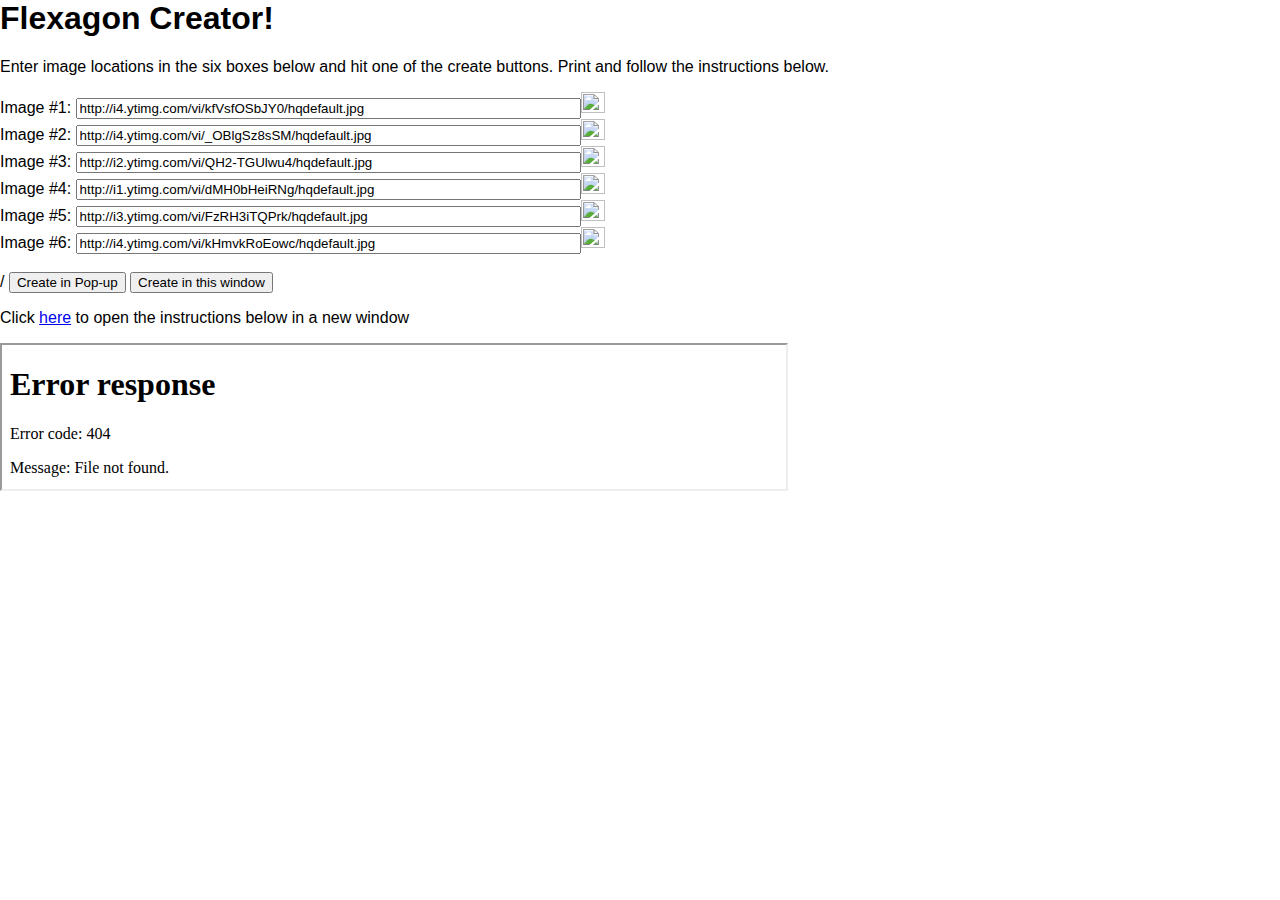
==== toys/hexaflexagon/index.html @ b6b3d9d6 "First commit of the flexagon code" ====
<html>
  <head>
    <meta http-equiv="content-type" content="text/html; charset=UTF-8" content=en>
    <link href='styles/main.css' rel='stylesheet' type='text/css'>
    <script type="text/javascript" src="scripts/script.js"></script>
    <title>Flexagon Creator!</title>
  </head>
  <body onload="myOnload()">
  <h1>Flexagon Creator!</h1>
  <p>
Enter image locations in the six boxes below and hit one of the create buttons. Print and follow the instructions below.
</p>    
<!--
      Image #1: <input type="text" name="isrc1" id="isrc1" size="60" value="images/people/1_ali.jpg"/><img id="image1"/><br/>
      Image #2: <input type="text" name="isrc2" id="isrc2" size="60" value="images/people/2_einstein.jpg"/><img id="image2"/><br/>
      Image #3: <input type="text" name="isrc3" id="isrc3" size="60" value="images/people/3_che.jpg"/><img id="image3"/><br/>
      Image #4: <input type="text" name="isrc4" id="isrc4" size="60" value="images/people/4_euclid.jpg"/><img id="image4"/><br/>
      Image #5: <input type="text" name="isrc5" id="isrc5" size="60" value="images/people/5_stevie.jpg"/><img id="image5"/><br/>
      Image #6: <input type="text" name="isrc6" id="isrc6" size="60" value="images/people/6_mlk.jpg"/><img id="image6"/><br/>
 -->     
      Image #1: <input type="text" name="isrc1" id="isrc1" size="60" value="http://i4.ytimg.com/vi/kfVsfOSbJY0/hqdefault.jpg"/><img id="image1"/><br/>
      Image #2: <input type="text" name="isrc2" id="isrc2" size="60" value="http://i4.ytimg.com/vi/_OBlgSz8sSM/hqdefault.jpg"/><img id="image2"/><br/>
      Image #3: <input type="text" name="isrc3" id="isrc3" size="60" value="http://i2.ytimg.com/vi/QH2-TGUlwu4/hqdefault.jpg"/><img id="image3"/><br/>
      Image #4: <input type="text" name="isrc4" id="isrc4" size="60" value="http://i1.ytimg.com/vi/dMH0bHeiRNg/hqdefault.jpg"/><img id="image4"/><br/>
      Image #5: <input type="text" name="isrc5" id="isrc5" size="60" value="http://i3.ytimg.com/vi/FzRH3iTQPrk/hqdefault.jpg"/><img id="image5"/><br/>
      Image #6: <input type="text" name="isrc6" id="isrc6" size="60" value="http://i4.ytimg.com/vi/kHmvkRoEowc/hqdefault.jpg"/><img id="image6"/><br/>
      <br>/
      
      <button onClick="runScript(false)">Create in Pop-up</button>
      <button onClick="runScript(true)">Create in this window</button>
      <div id="highlight">
      <img id="highlight_img" src="images/people/1_ali.jpg"/>
      <img id="highlight_overlay" src="images/template.jpg"/>
      </div>
      <p>
      Click <a href="hexaflexagon_folding_instructions.html" target="_blank">here</a> to open the instructions below in a new
      window</p>

<iframe src="hexaflexagon_folding_instructions.html" id="instructions_frame" width="800"></iframe>
<div id="layout-instructions1">
<TriangleData length="55" description="Instruction Figures Part 1 (For Standard template)">


<!-- step 1 before tot:0-->

<Triangle img="6" sec="1" rot="0" x="0" y="50" pup="1" />

<Triangle img="6" sec="4" rot="3" x="0" y="103" pup="1" />

<Triangle img="0" sec="3" rot="1" x="100" y="100" pup="0" />
<Triangle img="1" sec="6" rot="1" x="200" y="100" pup="1" />

<Triangle img="6" sec="2" rot="3" x="400" y="100" pup="1" />

<Triangle img="2" sec="3" rot="1" x="200" y="200" pup="0" />
<Triangle img="0" sec="2" rot="3" x="300" y="200" pup="1" />

<Triangle img="1" sec="3" rot="1" x="300" y="300" pup="0" />
<Triangle img="2" sec="2" rot="3" x="400" y="300" pup="1" />

<!-- bad dots idea
<Triangle img="6" sec="2" rot="4" x="420" y="400" pup="0" />
<Triangle img="6" sec="2" rot="4" x="440" y="400" pup="0" />
<Triangle img="6" sec="2" rot="4" x="460" y="400" pup="0" />
<Triangle img="6" sec="2" rot="4" x="480" y="400" pup="0" />
-->

<!-- step 1 after :9 -->

<Triangle img="6" sec="6" rot="5" x="600" y="200" pup="1" />

<Triangle img="2" sec="3" rot="1" x="710" y="200" pup="0" />
<Triangle img="0" sec="2" rot="3" x="810" y="200" pup="1" />
<Triangle img="1" sec="3" rot="1" x="810" y="300" pup="0" />
<Triangle img="2" sec="2" rot="3" x="910" y="300" pup="1" />

<!-- step 2 : 14-->

<Triangle img="6" sec="1" rot="0" x="0" y="450" pup="1" />
<Triangle img="6" sec="1" rot="0" x="25" y="450" pup="1" />

<Triangle img="6" sec="4" rot="3" x="000" y="503" pup="1" />
<Triangle img="6" sec="2" rot="3" x="400" y="500" pup="1" />


<Triangle img="6" sec="6" rot="5" x="000" y="500" pup="1" />

<Triangle img="2" sec="3" rot="1" x="110" y="500" pup="0" />
<Triangle img="0" sec="2" rot="3" x="210" y="500" pup="1" />
<Triangle img="1" sec="3" rot="1" x="210" y="600" pup="0" />
<Triangle img="2" sec="2" rot="3" x="310" y="600" pup="1" />
<Triangle img="0" sec="1" rot="3" x="310" y="700" pup="0" />
<Triangle img="1" sec="2" rot="3" x="410" y="700" pup="1" />

<!-- step 2 after : 25-->

<Triangle img="6" sec="4" rot="3" x="710" y="603" pup="1" />
<Triangle img="6" sec="2" rot="3" x="1110" y="600" pup="1" />

<Triangle img="0" sec="3" rot="1" x="600" y="600" pup="0" />
<Triangle img="1" sec="6" rot="1" x="700" y="600" pup="1" />

<Triangle img="1" sec="3" rot="1" x="810" y="600" pup="0" />
<Triangle img="2" sec="2" rot="3" x="910" y="600" pup="1" />
<Triangle img="0" sec="1" rot="3" x="910" y="700" pup="0" />
<Triangle img="1" sec="2" rot="3" x="1010" y="700" pup="1" />

<!-- step 3 : 31-->

<Triangle img="6" sec="1" rot="0" x="0" y="800" pup="1" />
<Triangle img="6" sec="1" rot="0" x="25" y="800" pup="1" />
<Triangle img="6" sec="1" rot="0" x="50" y="800" pup="1" />

<Triangle img="6" sec="6" rot="5" x="100" y="850" pup="1" />

<Triangle img="6" sec="4" rot="3" x="320" y="853" pup="1" />
<Triangle img="6" sec="2" rot="3" x="720" y="850" pup="1" />

<Triangle img="2" sec="3" rot="1" x="210" y="850" pup="0" />
<Triangle img="0" sec="2" rot="3" x="310" y="850" pup="1" />
<Triangle img="0" sec="1" rot="3" x="420" y="850" pup="0" />
<Triangle img="1" sec="2" rot="3" x="520" y="850" pup="1" />

<Triangle img="2" sec="1" rot="3" x="520" y="950" pup="0" />
<Triangle img="0" sec="4" rot="5" x="620" y="950" pup="1" />

<!-- step3 img2: 41 -->

<Triangle img="6" sec="4" rot="3" x="420" y="1103" pup="1" />
<Triangle img="6" sec="2" rot="3" x="820" y="1100" pup="1" />

<Triangle img="0" sec="3" rot="1" x="100" y="1100" pup="0" />
<Triangle img="1" sec="6" rot="1" x="200" y="1100" pup="1" />

<Triangle img="1" sec="3" rot="1" x="310" y="1100" pup="0" />
<Triangle img="2" sec="2" rot="3" x="410" y="1100" pup="1" />

<Triangle img="2" sec="1" rot="3" x="520" y="1100" pup="0" />
<Triangle img="0" sec="4" rot="5" x="620" y="1100" pup="1" />

<Triangle img="1" sec="1" rot="3" x="620" y="1200" pup="0" />
<Triangle img="2" sec="4" rot="5" x="720" y="1200" pup="1" />

<!-- end 49 -->


</TriangleData></div>

<div id="layout-allfaces">
<!-- Copyright 2002, Peter Bradshaw -->
<TriangleData length="108" description="All Possible Views (Standard)">

<Triangle img="0" sec="1" rot="0" x="0" y="0" pup="1" />
<Triangle img="0" sec="2" rot="0" x="110" y="0" pup="0" />
<Triangle img="0" sec="3" rot="0" x="220" y="0" pup="1" />
<Triangle img="0" sec="4" rot="0" x="0" y="105" pup="0" />
<Triangle img="0" sec="5" rot="0" x="110" y="105" pup="1" />
<Triangle img="0" sec="6" rot="0" x="220" y="105" pup="0" />

<Triangle img="1" sec="1" rot="0" x="430" y="0" pup="1" />
<Triangle img="1" sec="2" rot="0" x="540" y="0" pup="0" />
<Triangle img="1" sec="3" rot="0" x="650" y="0" pup="1" />
<Triangle img="1" sec="4" rot="0" x="430" y="105" pup="0" />
<Triangle img="1" sec="5" rot="0" x="540" y="105" pup="1" />
<Triangle img="1" sec="6" rot="0" x="650" y="105" pup="0" />

<Triangle img="2" sec="1" rot="0" x="860" y="0" pup="1" />
<Triangle img="2" sec="2" rot="0" x="970" y="0" pup="0" />
<Triangle img="2" sec="3" rot="0" x="1080" y="0" pup="1" />
<Triangle img="2" sec="4" rot="0" x="860" y="105" pup="0" />
<Triangle img="2" sec="5" rot="0" x="970" y="105" pup="1" />
<Triangle img="2" sec="6" rot="0" x="1080" y="105" pup="0" />


<Triangle img="3" sec="1" rot="0" x="0" y="220" pup="1" />
<Triangle img="3" sec="2" rot="0" x="110" y="220" pup="0" />
<Triangle img="3" sec="3" rot="0" x="220" y="220" pup="1" />
<Triangle img="3" sec="4" rot="0" x="0" y="325" pup="0" />
<Triangle img="3" sec="5" rot="0" x="110" y="325" pup="1" />
<Triangle img="3" sec="6" rot="0" x="220" y="325" pup="0" />

<Triangle img="4" sec="1" rot="0" x="430" y="220" pup="1" />
<Triangle img="4" sec="2" rot="0" x="540" y="220" pup="0" />
<Triangle img="4" sec="3" rot="0" x="650" y="220" pup="1" />
<Triangle img="4" sec="4" rot="0" x="430" y="325" pup="0" />
<Triangle img="4" sec="5" rot="0" x="540" y="325" pup="1" />
<Triangle img="4" sec="6" rot="0" x="650" y="325" pup="0" />

<Triangle img="5" sec="1" rot="0" x="860" y="220" pup="1" />
<Triangle img="5" sec="2" rot="0" x="970" y="220" pup="0" />
<Triangle img="5" sec="3" rot="0" x="1080" y="220" pup="1" />
<Triangle img="5" sec="4" rot="0" x="860" y="325" pup="0" />
<Triangle img="5" sec="5" rot="0" x="970" y="325" pup="1" />
<Triangle img="5" sec="6" rot="0" x="1080" y="325" pup="0" />


<Triangle img="0" sec="1" rot="2" x="0" y="440" pup="1" />
<Triangle img="0" sec="4" rot="0" x="110" y="440" pup="0" />
<Triangle img="0" sec="5" rot="0" x="220" y="440" pup="1" />
<Triangle img="0" sec="2" rot="2" x="0" y="545" pup="0" />
<Triangle img="0" sec="3" rot="4" x="110" y="545" pup="1" />
<Triangle img="0" sec="6" rot="4" x="220" y="545" pup="0" />

<Triangle img="0" sec="1" rot="4" x="430" y="440" pup="1" />
<Triangle img="0" sec="4" rot="4" x="540" y="440" pup="0" />
<Triangle img="0" sec="5" rot="2" x="650" y="440" pup="1" />
<Triangle img="0" sec="2" rot="0" x="430" y="545" pup="0" />
<Triangle img="0" sec="3" rot="0" x="540" y="545" pup="1" />
<Triangle img="0" sec="6" rot="2" x="650" y="545" pup="0" />

<Triangle img="0" sec="1" rot="4" x="860" y="440" pup="1" />
<Triangle img="0" sec="2" rot="2" x="970" y="440" pup="0" />
<Triangle img="0" sec="3" rot="4" x="1080" y="440" pup="1" />
<Triangle img="0" sec="4" rot="2" x="860" y="545" pup="0" />
<Triangle img="0" sec="5" rot="4" x="970" y="545" pup="1" />
<Triangle img="0" sec="6" rot="2" x="1080" y="545" pup="0" />

<!--660 765-->

<Triangle img="1" sec="1" rot="2" x="0" y="660" pup="1" />
<Triangle img="1" sec="4" rot="0" x="110" y="660" pup="0" />
<Triangle img="1" sec="5" rot="0" x="220" y="660" pup="1" />
<Triangle img="1" sec="2" rot="2" x="0" y="765" pup="0" />
<Triangle img="1" sec="3" rot="4" x="110" y="765" pup="1" />
<Triangle img="1" sec="6" rot="4" x="220" y="765" pup="0" />

<Triangle img="1" sec="1" rot="4" x="430" y="660" pup="1" />
<Triangle img="1" sec="4" rot="4" x="540" y="660" pup="0" />
<Triangle img="1" sec="5" rot="2" x="650" y="660" pup="1" />
<Triangle img="1" sec="2" rot="0" x="430" y="765" pup="0" />
<Triangle img="1" sec="3" rot="0" x="540" y="765" pup="1" />
<Triangle img="1" sec="6" rot="2" x="650" y="765" pup="0" />

<Triangle img="1" sec="1" rot="4" x="860" y="660" pup="1" />
<Triangle img="1" sec="2" rot="2" x="970" y="660" pup="0" />
<Triangle img="1" sec="3" rot="4" x="1080" y="660" pup="1" />
<Triangle img="1" sec="4" rot="2" x="860" y="765" pup="0" />
<Triangle img="1" sec="5" rot="4" x="970" y="765" pup="1" />
<Triangle img="1" sec="6" rot="2" x="1080" y="765" pup="0" />

<!--880 985-->

<Triangle img="2" sec="1" rot="2" x="0" y="880" pup="1" />
<Triangle img="2" sec="4" rot="0" x="110" y="880" pup="0" />
<Triangle img="2" sec="5" rot="0" x="220" y="880" pup="1" />
<Triangle img="2" sec="2" rot="2" x="0" y="985" pup="0" />
<Triangle img="2" sec="3" rot="4" x="110" y="985" pup="1" />
<Triangle img="2" sec="6" rot="4" x="220" y="985" pup="0" />

<Triangle img="2" sec="1" rot="4" x="430" y="880" pup="1" />
<Triangle img="2" sec="4" rot="4" x="540" y="880" pup="0" />
<Triangle img="2" sec="5" rot="2" x="650" y="880" pup="1" />
<Triangle img="2" sec="2" rot="0" x="430" y="985" pup="0" />
<Triangle img="2" sec="3" rot="0" x="540" y="985" pup="1" />
<Triangle img="2" sec="6" rot="2" x="650" y="985" pup="0" />

<Triangle img="2" sec="1" rot="4" x="860" y="880" pup="1" />
<Triangle img="2" sec="2" rot="2" x="970" y="880" pup="0" />
<Triangle img="2" sec="3" rot="4" x="1080" y="880" pup="1" />
<Triangle img="2" sec="4" rot="2" x="860" y="985" pup="0" />
<Triangle img="2" sec="5" rot="4" x="970" y="985" pup="1" />
<Triangle img="2" sec="6" rot="2" x="1080" y="985" pup="0" />

<!--1100 1205-->

<Triangle img="3" sec="1" rot="4" x="0" y="1100" pup="1" />
<Triangle img="3" sec="4" rot="4" x="110" y="1100" pup="0" />
<Triangle img="3" sec="5" rot="2" x="220" y="1100" pup="1" />
<Triangle img="3" sec="2" rot="0" x="0" y="1205" pup="0" />
<Triangle img="3" sec="3" rot="0" x="110" y="1205" pup="1" />
<Triangle img="3" sec="6" rot="2" x="220" y="1205" pup="0" />

<Triangle img="4" sec="1" rot="4" x="430" y="1100" pup="1" />
<Triangle img="4" sec="4" rot="4" x="540" y="1100" pup="0" />
<Triangle img="4" sec="5" rot="2" x="650" y="1100" pup="1" />
<Triangle img="4" sec="2" rot="0" x="430" y="1205" pup="0" />
<Triangle img="4" sec="3" rot="0" x="540" y="1205" pup="1" />
<Triangle img="4" sec="6" rot="2" x="650" y="1205" pup="0" />

<Triangle img="5" sec="1" rot="4" x="860" y="1100" pup="1" />
<Triangle img="5" sec="4" rot="4" x="970" y="1100" pup="0" />
<Triangle img="5" sec="5" rot="2" x="1080" y="1100" pup="1" />
<Triangle img="5" sec="2" rot="0" x="860" y="1205" pup="0" />
<Triangle img="5" sec="3" rot="0" x="970" y="1205" pup="1" />
<Triangle img="5" sec="6" rot="2" x="1080" y="1205" pup="0" />


</TriangleData></div>

<div id="layout-test">
<TriangleData length="108" description="Layout Test">
<Triangle img="6" sec="1" rot="0" x="0" y="0" pup="1" />
<Triangle img="6" sec="3" rot="0" x="200" y="0" pup="1" />
<Triangle img="6" sec="5" rot="0" x="400" y="0" pup="1" />
<Triangle img="6" sec="1" rot="2" x="600" y="0" pup="1" />
<Triangle img="6" sec="3" rot="2" x="800" y="0" pup="1" />
<Triangle img="6" sec="5" rot="2" x="1000" y="0" pup="1" />
<Triangle img="6" sec="1" rot="4" x="1200" y="0" pup="1" />
<Triangle img="6" sec="3" rot="4" x="1400" y="0" pup="1" />
<Triangle img="6" sec="5" rot="4" x="1600" y="0" pup="1" />

<Triangle img="6" sec="2" rot="0" x="0" y="100" pup="0" />
<Triangle img="6" sec="4" rot="0" x="200" y="100" pup="0" />
<Triangle img="6" sec="6" rot="0" x="400" y="100" pup="0" />
<Triangle img="6" sec="2" rot="2" x="600" y="100" pup="0" />
<Triangle img="6" sec="4" rot="2" x="800" y="100" pup="0" />
<Triangle img="6" sec="6" rot="2" x="1000" y="100" pup="0" />
<Triangle img="6" sec="2" rot="4" x="1200" y="100" pup="0" />
<Triangle img="6" sec="4" rot="4" x="1400" y="100" pup="0" />
<Triangle img="6" sec="6" rot="4" x="1600" y="100" pup="0" />

<Triangle img="6" sec="2" rot="3" x="0" y="200" pup="1" />
<Triangle img="6" sec="4" rot="3" x="200" y="200" pup="1" />
<Triangle img="6" sec="6" rot="3" x="400" y="200" pup="1" />
<Triangle img="6" sec="2" rot="1" x="600" y="200" pup="1" />
<Triangle img="6" sec="4" rot="1" x="800" y="200" pup="1" />
<Triangle img="6" sec="6" rot="1" x="1000" y="200" pup="1" />
<Triangle img="6" sec="2" rot="5" x="1200" y="200" pup="1" />
<Triangle img="6" sec="4" rot="5" x="1400" y="200" pup="1" />
<Triangle img="6" sec="6" rot="5" x="1600" y="200" pup="1" />

<Triangle img="6" sec="1" rot="3" x="0" y="300" pup="0" />
<Triangle img="6" sec="3" rot="3" x="200" y="300" pup="0" />
<Triangle img="6" sec="5" rot="3" x="400" y="300" pup="0" />
<Triangle img="6" sec="1" rot="1" x="600" y="300" pup="0" />
<Triangle img="6" sec="3" rot="1" x="800" y="300" pup="0" />
<Triangle img="6" sec="5" rot="1" x="1000" y="300" pup="0" />
<Triangle img="6" sec="1" rot="5" x="1200" y="300" pup="0" />
<Triangle img="6" sec="3" rot="5" x="1400" y="300" pup="0" />
<Triangle img="6" sec="5" rot="5" x="1600" y="300" pup="0" />



<!-- Copyright 2002, Peter Bradshaw

<Triangle img="6" sec="1" rot="0" x="0" y="0" pup="1" />
<Triangle img="6" sec="2" rot="0" x="110" y="0" pup="0" />
<Triangle img="6" sec="3" rot="0" x="220" y="0" pup="1" />
<Triangle img="6" sec="4" rot="0" x="0" y="105" pup="0" />
<Triangle img="6" sec="5" rot="0" x="110" y="105" pup="1" />
<Triangle img="6" sec="6" rot="0" x="220" y="105" pup="0" />

<Triangle img="6" sec="1" rot="2" x="500" y="0" pup="1" />
<Triangle img="6" sec="2" rot="2" x="610" y="0" pup="0" />
<Triangle img="6" sec="3" rot="2" x="720" y="0" pup="1" />
<Triangle img="6" sec="4" rot="2" x="500" y="105" pup="0" />
<Triangle img="6" sec="5" rot="2" x="610" y="105" pup="1" />
<Triangle img="6" sec="6" rot="2" x="720" y="105" pup="0" />
 -->

</TriangleData>
</div>


<div id="single-sheet">
<!-- Copyright 2002, Peter Bradshaw -->
<TriangleData length="38" description="Standard Hexaflexagon" default_angle="-60">
<Triangle img="0" sec="3" rot="0" x="0" y="0" pup="1" />
<Triangle img="1" sec="6" rot="0" x="100" y="0" pup="0" />
<Triangle img="2" sec="3" rot="0" x="200" y="0" pup="1" />
<Triangle img="0" sec="2" rot="2" x="300" y="0" pup="0" />
<Triangle img="1" sec="3" rot="0" x="400" y="0" pup="1" />
<Triangle img="2" sec="2" rot="2" x="500" y="0" pup="0" />
<Triangle img="0" sec="1" rot="2" x="600" y="0" pup="1" />
<Triangle img="1" sec="2" rot="2" x="700" y="0" pup="0" />
<Triangle img="2" sec="1" rot="2" x="800" y="0" pup="1" />
<Triangle img="0" sec="4" rot="4" x="900" y="0" pup="0" />
<Triangle img="1" sec="1" rot="2" x="1000" y="0" pup="1" />
<Triangle img="2" sec="4" rot="4" x="1100" y="0" pup="0" />
<Triangle img="0" sec="5" rot="4" x="1200" y="0" pup="1" />
<Triangle img="1" sec="4" rot="4" x="1300" y="0" pup="0" />
<Triangle img="2" sec="5" rot="4" x="1400" y="0" pup="1" />
<Triangle img="0" sec="6" rot="0" x="1500" y="0" pup="0" />
<Triangle img="1" sec="5" rot="4" x="1600" y="0" pup="1" />
<Triangle img="2" sec="6" rot="0" x="1700" y="0" pup="0" />
<Triangle img="3" sec="5" rot="0" x="100" y="100" pup="1" />
<Triangle img="3" sec="6" rot="0" x="200" y="100" pup="0" />
<Triangle img="4" sec="5" rot="0" x="300" y="100" pup="1" />
<Triangle img="4" sec="6" rot="0" x="400" y="100" pup="0" />
<Triangle img="5" sec="5" rot="0" x="500" y="100" pup="1" />
<Triangle img="5" sec="6" rot="0" x="600" y="100" pup="0" />
<Triangle img="3" sec="3" rot="2" x="700" y="100" pup="1" />
<Triangle img="3" sec="2" rot="2" x="800" y="100" pup="0" />
<Triangle img="4" sec="3" rot="2" x="900" y="100" pup="1" />
<Triangle img="4" sec="2" rot="2" x="1000" y="100" pup="0" />
<Triangle img="5" sec="3" rot="2" x="1100" y="100" pup="1" />
<Triangle img="5" sec="2" rot="2" x="1200" y="100" pup="0" />
<Triangle img="3" sec="1" rot="4" x="1300" y="100" pup="1" />
<Triangle img="3" sec="4" rot="4" x="1400" y="100" pup="0" />
<Triangle img="4" sec="1" rot="4" x="1500" y="100" pup="1" />
<Triangle img="4" sec="4" rot="4" x="1600" y="100" pup="0" />
<Triangle img="5" sec="1" rot="4" x="1700" y="100" pup="1" />
<Triangle img="5" sec="4" rot="4" x="1800" y="100" pup="0" />

<Triangle img="6" sec="5" rot="0" x="1800" y="0" pup="1" />
<Triangle img="6" sec="6" rot="0" x="0" y="100" pup="0" />

</TriangleData>
</div>
<div id="layout-instructions2">
<!-- Copyright 2002, Peter Bradshaw -->
<TriangleData length="56" description="Instruction Figures Part 2 (For Standard template)">

<!-- step 1 side 1 tot:0-->

<!--<Triangle img="6" sec="1" rot="0" x="0" y="50" pup="1" />-->

<!-- fold lines -->
<Triangle img="6" sec="4" rot="2" x="220" y="320" pup="0" />
<Triangle img="6" sec="2" rot="2" x="420" y="120" pup="0" /> 

<Triangle img="6" sec="1" rot="0" x="0" y="50" pup="1" />
<Triangle img="6" sec="3" rot="0" x="35" y="40" pup="1" />

<Triangle img="0" sec="3" rot="1" x="0" y="100" pup="0" />
<Triangle img="1" sec="6" rot="1" x="100" y="100" pup="1" />
<Triangle img="1" sec="3" rot="1" x="210" y="100" pup="0" />
<Triangle img="2" sec="2" rot="3" x="310" y="100" pup="1" />
<Triangle img="2" sec="1" rot="3" x="420" y="100" pup="0" />
<Triangle img="0" sec="4" rot="5" x="520" y="100" pup="1" />
<Triangle img="0" sec="5" rot="5" x="630" y="100" pup="0" />
<Triangle img="1" sec="4" rot="5" x="730" y="100" pup="1" />
<Triangle img="1" sec="5" rot="5" x="840" y="100" pup="0" />
<Triangle img="2" sec="6" rot="1" x="940" y="100" pup="1" />

<!-- step 1 side 2 tot: 11 -->

<Triangle img="6" sec="6" rot="5" x="0" y="220" pup="1" />

<Triangle img="2" sec="3" rot="1" x="110" y="220" pup="0" />
<Triangle img="0" sec="2" rot="3" x="210" y="220" pup="1" />
<Triangle img="0" sec="1" rot="3" x="320" y="220" pup="0" />
<Triangle img="1" sec="2" rot="3" x="420" y="220" pup="1" />
<Triangle img="1" sec="1" rot="3" x="530" y="220" pup="0" />
<Triangle img="2" sec="4" rot="5" x="630" y="220" pup="1" />
<Triangle img="2" sec="5" rot="5" x="740" y="220" pup="0" />
<Triangle img="0" sec="6" rot="1" x="840" y="220" pup="1" />

<Triangle img="6" sec="5" rot="1" x="950" y="220" pup="0" />

<!-- step 2  tot: 21 -->

<!--
<Triangle img="6" sec="1" rot="0" x="0" y="350" pup="1" />
<Triangle img="6" sec="1" rot="0" x="25" y="350" pup="1" />
-->
<Triangle img="6" sec="3" rot="0" x="10" y="340" pup="1" />

<Triangle img="2" sec="6" rot="5" x="100" y="350" pup="1" />


<Triangle img="6" sec="4" rot="3" x="0" y="450" pup="1" />


<Triangle img="1" sec="5" rot="3" x="100" y="450" pup="0" />
<Triangle img="1" sec="4" rot="3" x="210" y="450" pup="1" />

<Triangle img="6" sec="2" rot="3" x="410" y="450" pup="1" />


<Triangle img="0" sec="5" rot="3" x="210" y="550" pup="0" />
<Triangle img="0" sec="4" rot="3" x="320" y="550" pup="1" />
<Triangle img="0" sec="1" rot="3" x="320" y="660" pup="0" />
<Triangle img="0" sec="2" rot="3" x="210" y="660" pup="1" />
<Triangle img="2" sec="3" rot="1" x="110" y="660" pup="0" />

<Triangle img="6" sec="6" rot="5" x="0" y="660" pup="1" />


<!-- step 3 pt 1 tot 34-->

<!--
<Triangle img="6" sec="1" rot="0" x="540" y="370" pup="1" />
<Triangle img="6" sec="1" rot="0" x="565" y="370" pup="1" />
<Triangle img="6" sec="1" rot="0" x="590" y="370" pup="1" />
!-->
<Triangle img="6" sec="3" rot="0" x="540" y="360" pup="1" />
<Triangle img="6" sec="1" rot="0" x="575" y="370" pup="1" />

<Triangle img="0" sec="6" rot="3" x="700" y="350" pup="1" />
<Triangle img="0" sec="5" rot="3" x="810" y="350" pup="0" />
<Triangle img="0" sec="4" rot="3" x="920" y="350" pup="1" />
<Triangle img="0" sec="1" rot="3" x="920" y="460" pup="0" />
<Triangle img="0" sec="2" rot="3" x="810" y="460" pup="1" />
<Triangle img="2" sec="3" rot="1" x="710" y="460" pup="0" />
<Triangle img="6" sec="6" rot="5" x="600" y="460" pup="1" />

<!-- step 4 pt 1 tot 44 -->

<!--
<Triangle img="6" sec="1" rot="0" x="540" y="570" pup="1" />
<Triangle img="6" sec="3" rot="0" x="575" y="560" pup="1" />
-->

<Triangle img="6" sec="3" rot="0" x="540" y="560" pup="1" />
<Triangle img="6" sec="1" rot="0" x="575" y="570" pup="1" />
<Triangle img="6" sec="1" rot="0" x="600" y="570" pup="1" />


<Triangle img="0" sec="6" rot="3" x="700" y="570" pup="1" />
<Triangle img="0" sec="5" rot="3" x="810" y="570" pup="0" />
<Triangle img="0" sec="4" rot="3" x="920" y="570" pup="1" />
<Triangle img="0" sec="1" rot="3" x="920" y="680" pup="0" />
<Triangle img="0" sec="2" rot="3" x="810" y="680" pup="1" />
<Triangle img="2" sec="3" rot="1" x="710" y="680" pup="0" />
<Triangle img="6" sec="5" rot="3" x="710" y="675" pup="0" />
<Triangle img="6" sec="6" rot="5" x="600" y="680" pup="1" />


<!-- step 3 pt 2 tot 54 -->


</TriangleData>
</div>
  </body>
</html>
---- toys/hexaflexagon/styles/main.css ----
body {
    font-family: arial, sans-serif;
    background-color: white;
    margin: 0px;
}

#highlight {
    width: 200px;
    height: 173px;
    border-style: solid;
    border-color: black;
    border-width: 2px;
    position: absolute;
    display: none;
}

#highlight img {
    width: 200px;
    height: 173px;
}

#highlight_img {}

#highlight_overlay {
    position: relative;
    top: -173px;
    opacity: 0.5;
}
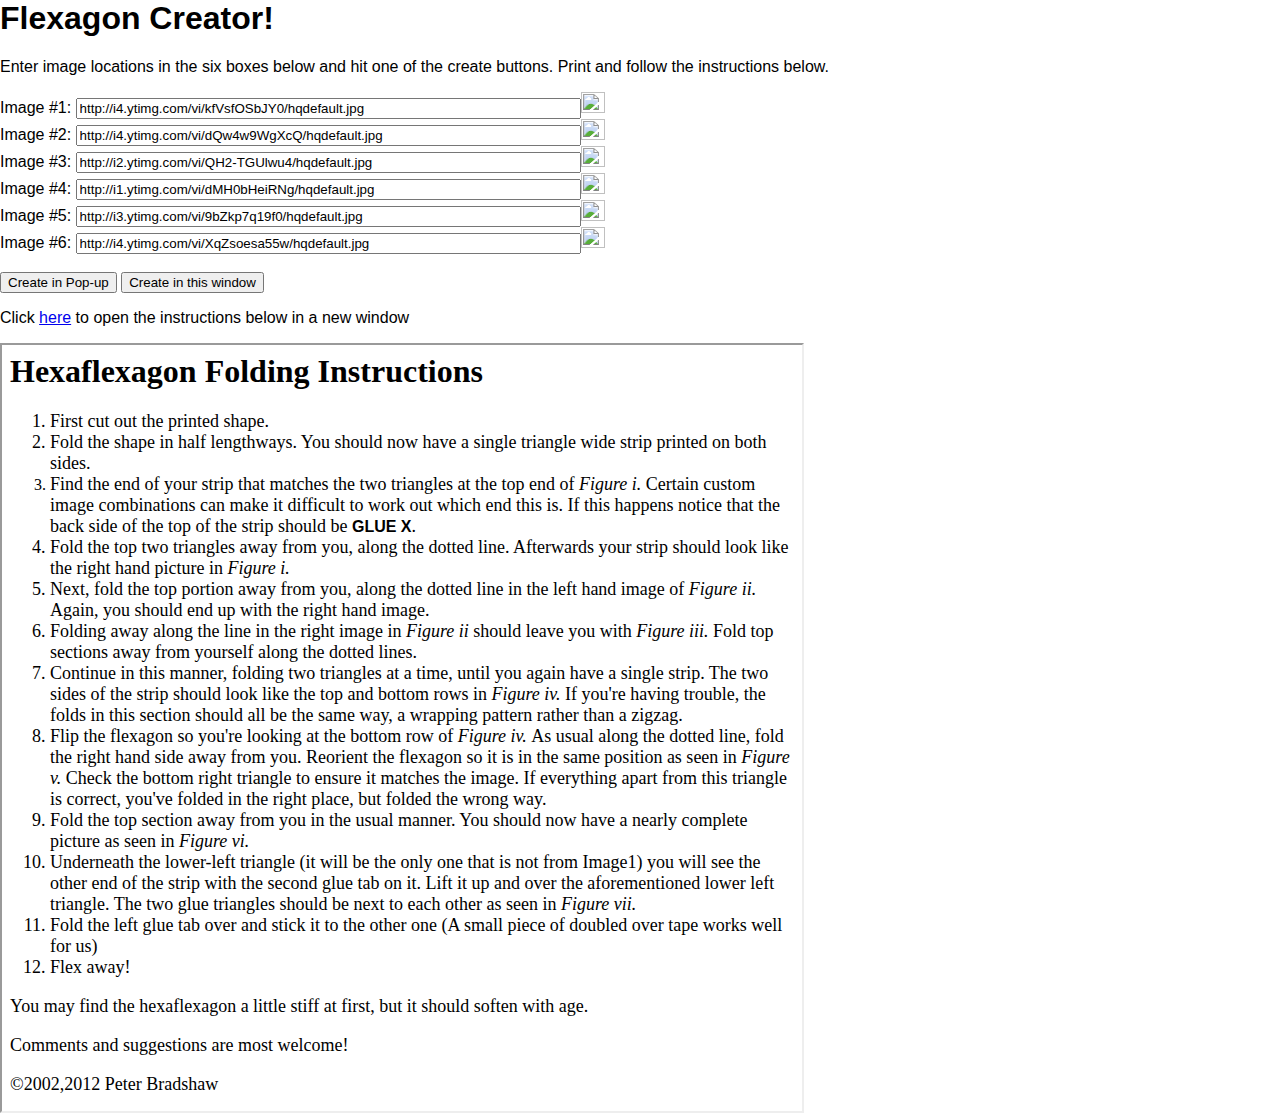
==== commit d338150a: "Fix urls / images" ====
--- a/toys/hexaflexagon/index.html
+++ b/toys/hexaflexagon/index.html
@@ -20,12 +20,12 @@
       Image #6: <input type="text" name="isrc6" id="isrc6" size="60" value="images/people/6_mlk.jpg"/><img id="image6"/><br/>
  -->     
       Image #1: <input type="text" name="isrc1" id="isrc1" size="60" value="http://i4.ytimg.com/vi/kfVsfOSbJY0/hqdefault.jpg"/><img id="image1"/><br/>
-      Image #2: <input type="text" name="isrc2" id="isrc2" size="60" value="http://i4.ytimg.com/vi/_OBlgSz8sSM/hqdefault.jpg"/><img id="image2"/><br/>
+      Image #2: <input type="text" name="isrc2" id="isrc2" size="60" value="http://i4.ytimg.com/vi/dQw4w9WgXcQ/hqdefault.jpg"/><img id="image2"/><br/>
       Image #3: <input type="text" name="isrc3" id="isrc3" size="60" value="http://i2.ytimg.com/vi/QH2-TGUlwu4/hqdefault.jpg"/><img id="image3"/><br/>
       Image #4: <input type="text" name="isrc4" id="isrc4" size="60" value="http://i1.ytimg.com/vi/dMH0bHeiRNg/hqdefault.jpg"/><img id="image4"/><br/>
-      Image #5: <input type="text" name="isrc5" id="isrc5" size="60" value="http://i3.ytimg.com/vi/FzRH3iTQPrk/hqdefault.jpg"/><img id="image5"/><br/>
-      Image #6: <input type="text" name="isrc6" id="isrc6" size="60" value="http://i4.ytimg.com/vi/kHmvkRoEowc/hqdefault.jpg"/><img id="image6"/><br/>
-      <br>/
+      Image #5: <input type="text" name="isrc5" id="isrc5" size="60" value="http://i3.ytimg.com/vi/9bZkp7q19f0/hqdefault.jpg"/><img id="image5"/><br/>
+      Image #6: <input type="text" name="isrc6" id="isrc6" size="60" value="http://i4.ytimg.com/vi/XqZsoesa55w/hqdefault.jpg"/><img id="image6"/><br/>
+      <br/>
       
       <button onClick="runScript(false)">Create in Pop-up</button>
       <button onClick="runScript(true)">Create in this window</button>
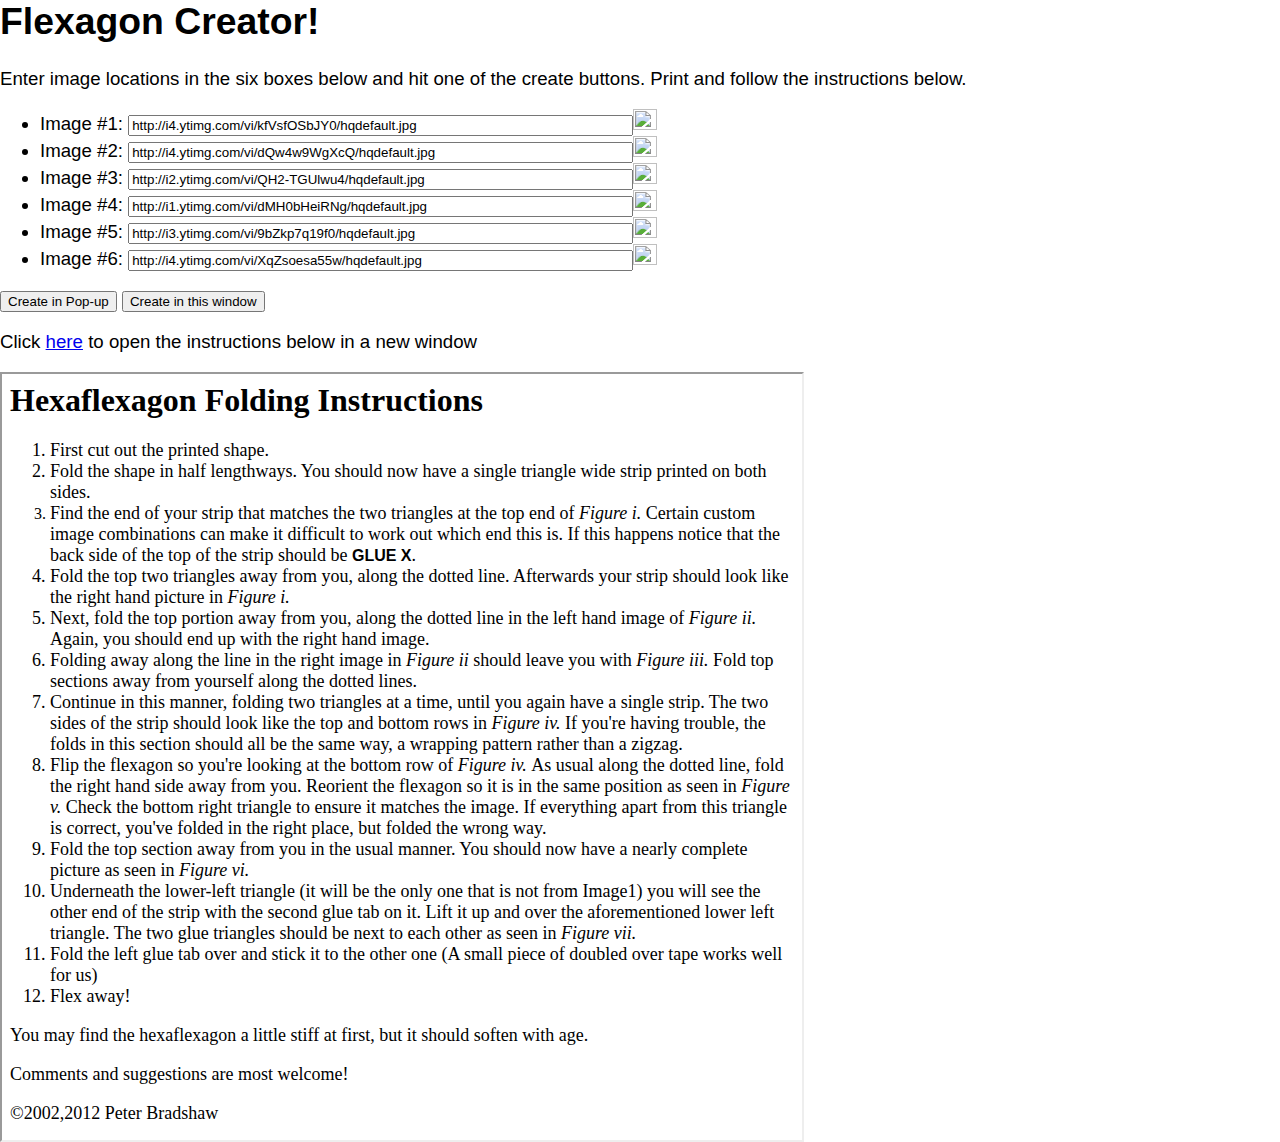
==== commit 79f2a7c2: "more small fixes + formatting" ====
--- a/toys/hexaflexagon/index.html
+++ b/toys/hexaflexagon/index.html
@@ -1,338 +1,343 @@
-
 <html>
-  <head>
+
+<head>
     <meta http-equiv="content-type" content="text/html; charset=UTF-8" content=en>
     <link href='styles/main.css' rel='stylesheet' type='text/css'>
     <script type="text/javascript" src="scripts/script.js"></script>
     <title>Flexagon Creator!</title>
-  </head>
-  <body onload="myOnload()">
-  <h1>Flexagon Creator!</h1>
-  <p>
-Enter image locations in the six boxes below and hit one of the create buttons. Print and follow the instructions below.
-</p>    
-<!--
-      Image #1: <input type="text" name="isrc1" id="isrc1" size="60" value="images/people/1_ali.jpg"/><img id="image1"/><br/>
-      Image #2: <input type="text" name="isrc2" id="isrc2" size="60" value="images/people/2_einstein.jpg"/><img id="image2"/><br/>
-      Image #3: <input type="text" name="isrc3" id="isrc3" size="60" value="images/people/3_che.jpg"/><img id="image3"/><br/>
-      Image #4: <input type="text" name="isrc4" id="isrc4" size="60" value="images/people/4_euclid.jpg"/><img id="image4"/><br/>
-      Image #5: <input type="text" name="isrc5" id="isrc5" size="60" value="images/people/5_stevie.jpg"/><img id="image5"/><br/>
-      Image #6: <input type="text" name="isrc6" id="isrc6" size="60" value="images/people/6_mlk.jpg"/><img id="image6"/><br/>
- -->     
-      Image #1: <input type="text" name="isrc1" id="isrc1" size="60" value="http://i4.ytimg.com/vi/kfVsfOSbJY0/hqdefault.jpg"/><img id="image1"/><br/>
-      Image #2: <input type="text" name="isrc2" id="isrc2" size="60" value="http://i4.ytimg.com/vi/dQw4w9WgXcQ/hqdefault.jpg"/><img id="image2"/><br/>
-      Image #3: <input type="text" name="isrc3" id="isrc3" size="60" value="http://i2.ytimg.com/vi/QH2-TGUlwu4/hqdefault.jpg"/><img id="image3"/><br/>
-      Image #4: <input type="text" name="isrc4" id="isrc4" size="60" value="http://i1.ytimg.com/vi/dMH0bHeiRNg/hqdefault.jpg"/><img id="image4"/><br/>
-      Image #5: <input type="text" name="isrc5" id="isrc5" size="60" value="http://i3.ytimg.com/vi/9bZkp7q19f0/hqdefault.jpg"/><img id="image5"/><br/>
-      Image #6: <input type="text" name="isrc6" id="isrc6" size="60" value="http://i4.ytimg.com/vi/XqZsoesa55w/hqdefault.jpg"/><img id="image6"/><br/>
-      <br/>
-      
-      <button onClick="runScript(false)">Create in Pop-up</button>
-      <button onClick="runScript(true)">Create in this window</button>
-      <div id="highlight">
-      <img id="highlight_img" src="images/people/1_ali.jpg"/>
-      <img id="highlight_overlay" src="images/template.jpg"/>
-      </div>
-      <p>
-      Click <a href="hexaflexagon_folding_instructions.html" target="_blank">here</a> to open the instructions below in a new
-      window</p>
-
-<iframe src="hexaflexagon_folding_instructions.html" id="instructions_frame" width="800"></iframe>
-<div id="layout-instructions1">
-<TriangleData length="55" description="Instruction Figures Part 1 (For Standard template)">
-
-
-<!-- step 1 before tot:0-->
-
-<Triangle img="6" sec="1" rot="0" x="0" y="50" pup="1" />
-
-<Triangle img="6" sec="4" rot="3" x="0" y="103" pup="1" />
-
-<Triangle img="0" sec="3" rot="1" x="100" y="100" pup="0" />
-<Triangle img="1" sec="6" rot="1" x="200" y="100" pup="1" />
-
-<Triangle img="6" sec="2" rot="3" x="400" y="100" pup="1" />
-
-<Triangle img="2" sec="3" rot="1" x="200" y="200" pup="0" />
-<Triangle img="0" sec="2" rot="3" x="300" y="200" pup="1" />
-
-<Triangle img="1" sec="3" rot="1" x="300" y="300" pup="0" />
-<Triangle img="2" sec="2" rot="3" x="400" y="300" pup="1" />
-
-<!-- bad dots idea
+</head>
+
+<body onload="myOnload()">
+    <h1>Flexagon Creator!</h1>
+    <p>
+        Enter image locations in the six boxes below and hit one of the create buttons. Print and follow the
+        instructions below.
+    </p>
+
+    <ul>
+        <li>Image #1: <input type="text" name="isrc1" id="isrc1" size="60"
+                value="http://i4.ytimg.com/vi/kfVsfOSbJY0/hqdefault.jpg" /><img id="image1" /><br />
+        <li>Image #2: <input type="text" name="isrc2" id="isrc2" size="60"
+                value="http://i4.ytimg.com/vi/dQw4w9WgXcQ/hqdefault.jpg" /><img id="image2" /><br />
+        <li>Image #3: <input type="text" name="isrc3" id="isrc3" size="60"
+                value="http://i2.ytimg.com/vi/QH2-TGUlwu4/hqdefault.jpg" /><img id="image3" /><br />
+        <li>Image #4: <input type="text" name="isrc4" id="isrc4" size="60"
+                value="http://i1.ytimg.com/vi/dMH0bHeiRNg/hqdefault.jpg" /><img id="image4" /><br />
+        <li>Image #5: <input type="text" name="isrc5" id="isrc5" size="60"
+                value="http://i3.ytimg.com/vi/9bZkp7q19f0/hqdefault.jpg" /><img id="image5" /><br />
+        <li>Image #6: <input type="text" name="isrc6" id="isrc6" size="60"
+                value="http://i4.ytimg.com/vi/XqZsoesa55w/hqdefault.jpg" /><img id="image6" /><br />
+    </ul>
+
+    <button onClick="runScript(false)">Create in Pop-up</button>
+    <button onClick="runScript(true)">Create in this window</button>
+    <div id="highlight">
+        <img id="highlight_img" src="images/people/1_ali.jpg" />
+        <img id="highlight_overlay" src="images/template.jpg" />
+    </div>
+    <p>
+        Click <a href="hexaflexagon_folding_instructions.html" target="_blank">here</a> to open the instructions below
+        in a new
+        window</p>
+
+    <iframe src="hexaflexagon_folding_instructions.html" id="instructions_frame" width="800"></iframe>
+    <div id="layout-instructions1">
+        <TriangleData length="55" description="Instruction Figures Part 1 (For Standard template)">
+
+
+            <!-- step 1 before tot:0-->
+
+            <Triangle img="6" sec="1" rot="0" x="0" y="50" pup="1" />
+
+            <Triangle img="6" sec="4" rot="3" x="0" y="103" pup="1" />
+
+            <Triangle img="0" sec="3" rot="1" x="100" y="100" pup="0" />
+            <Triangle img="1" sec="6" rot="1" x="200" y="100" pup="1" />
+
+            <Triangle img="6" sec="2" rot="3" x="400" y="100" pup="1" />
+
+            <Triangle img="2" sec="3" rot="1" x="200" y="200" pup="0" />
+            <Triangle img="0" sec="2" rot="3" x="300" y="200" pup="1" />
+
+            <Triangle img="1" sec="3" rot="1" x="300" y="300" pup="0" />
+            <Triangle img="2" sec="2" rot="3" x="400" y="300" pup="1" />
+
+            <!-- bad dots idea
 <Triangle img="6" sec="2" rot="4" x="420" y="400" pup="0" />
 <Triangle img="6" sec="2" rot="4" x="440" y="400" pup="0" />
 <Triangle img="6" sec="2" rot="4" x="460" y="400" pup="0" />
 <Triangle img="6" sec="2" rot="4" x="480" y="400" pup="0" />
 -->
 
-<!-- step 1 after :9 -->
-
-<Triangle img="6" sec="6" rot="5" x="600" y="200" pup="1" />
-
-<Triangle img="2" sec="3" rot="1" x="710" y="200" pup="0" />
-<Triangle img="0" sec="2" rot="3" x="810" y="200" pup="1" />
-<Triangle img="1" sec="3" rot="1" x="810" y="300" pup="0" />
-<Triangle img="2" sec="2" rot="3" x="910" y="300" pup="1" />
-
-<!-- step 2 : 14-->
-
-<Triangle img="6" sec="1" rot="0" x="0" y="450" pup="1" />
-<Triangle img="6" sec="1" rot="0" x="25" y="450" pup="1" />
-
-<Triangle img="6" sec="4" rot="3" x="000" y="503" pup="1" />
-<Triangle img="6" sec="2" rot="3" x="400" y="500" pup="1" />
-
-
-<Triangle img="6" sec="6" rot="5" x="000" y="500" pup="1" />
-
-<Triangle img="2" sec="3" rot="1" x="110" y="500" pup="0" />
-<Triangle img="0" sec="2" rot="3" x="210" y="500" pup="1" />
-<Triangle img="1" sec="3" rot="1" x="210" y="600" pup="0" />
-<Triangle img="2" sec="2" rot="3" x="310" y="600" pup="1" />
-<Triangle img="0" sec="1" rot="3" x="310" y="700" pup="0" />
-<Triangle img="1" sec="2" rot="3" x="410" y="700" pup="1" />
-
-<!-- step 2 after : 25-->
-
-<Triangle img="6" sec="4" rot="3" x="710" y="603" pup="1" />
-<Triangle img="6" sec="2" rot="3" x="1110" y="600" pup="1" />
-
-<Triangle img="0" sec="3" rot="1" x="600" y="600" pup="0" />
-<Triangle img="1" sec="6" rot="1" x="700" y="600" pup="1" />
-
-<Triangle img="1" sec="3" rot="1" x="810" y="600" pup="0" />
-<Triangle img="2" sec="2" rot="3" x="910" y="600" pup="1" />
-<Triangle img="0" sec="1" rot="3" x="910" y="700" pup="0" />
-<Triangle img="1" sec="2" rot="3" x="1010" y="700" pup="1" />
-
-<!-- step 3 : 31-->
-
-<Triangle img="6" sec="1" rot="0" x="0" y="800" pup="1" />
-<Triangle img="6" sec="1" rot="0" x="25" y="800" pup="1" />
-<Triangle img="6" sec="1" rot="0" x="50" y="800" pup="1" />
-
-<Triangle img="6" sec="6" rot="5" x="100" y="850" pup="1" />
-
-<Triangle img="6" sec="4" rot="3" x="320" y="853" pup="1" />
-<Triangle img="6" sec="2" rot="3" x="720" y="850" pup="1" />
-
-<Triangle img="2" sec="3" rot="1" x="210" y="850" pup="0" />
-<Triangle img="0" sec="2" rot="3" x="310" y="850" pup="1" />
-<Triangle img="0" sec="1" rot="3" x="420" y="850" pup="0" />
-<Triangle img="1" sec="2" rot="3" x="520" y="850" pup="1" />
-
-<Triangle img="2" sec="1" rot="3" x="520" y="950" pup="0" />
-<Triangle img="0" sec="4" rot="5" x="620" y="950" pup="1" />
-
-<!-- step3 img2: 41 -->
-
-<Triangle img="6" sec="4" rot="3" x="420" y="1103" pup="1" />
-<Triangle img="6" sec="2" rot="3" x="820" y="1100" pup="1" />
-
-<Triangle img="0" sec="3" rot="1" x="100" y="1100" pup="0" />
-<Triangle img="1" sec="6" rot="1" x="200" y="1100" pup="1" />
-
-<Triangle img="1" sec="3" rot="1" x="310" y="1100" pup="0" />
-<Triangle img="2" sec="2" rot="3" x="410" y="1100" pup="1" />
-
-<Triangle img="2" sec="1" rot="3" x="520" y="1100" pup="0" />
-<Triangle img="0" sec="4" rot="5" x="620" y="1100" pup="1" />
-
-<Triangle img="1" sec="1" rot="3" x="620" y="1200" pup="0" />
-<Triangle img="2" sec="4" rot="5" x="720" y="1200" pup="1" />
-
-<!-- end 49 -->
-
-
-</TriangleData></div>
-
-<div id="layout-allfaces">
-<!-- Copyright 2002, Peter Bradshaw -->
-<TriangleData length="108" description="All Possible Views (Standard)">
-
-<Triangle img="0" sec="1" rot="0" x="0" y="0" pup="1" />
-<Triangle img="0" sec="2" rot="0" x="110" y="0" pup="0" />
-<Triangle img="0" sec="3" rot="0" x="220" y="0" pup="1" />
-<Triangle img="0" sec="4" rot="0" x="0" y="105" pup="0" />
-<Triangle img="0" sec="5" rot="0" x="110" y="105" pup="1" />
-<Triangle img="0" sec="6" rot="0" x="220" y="105" pup="0" />
-
-<Triangle img="1" sec="1" rot="0" x="430" y="0" pup="1" />
-<Triangle img="1" sec="2" rot="0" x="540" y="0" pup="0" />
-<Triangle img="1" sec="3" rot="0" x="650" y="0" pup="1" />
-<Triangle img="1" sec="4" rot="0" x="430" y="105" pup="0" />
-<Triangle img="1" sec="5" rot="0" x="540" y="105" pup="1" />
-<Triangle img="1" sec="6" rot="0" x="650" y="105" pup="0" />
-
-<Triangle img="2" sec="1" rot="0" x="860" y="0" pup="1" />
-<Triangle img="2" sec="2" rot="0" x="970" y="0" pup="0" />
-<Triangle img="2" sec="3" rot="0" x="1080" y="0" pup="1" />
-<Triangle img="2" sec="4" rot="0" x="860" y="105" pup="0" />
-<Triangle img="2" sec="5" rot="0" x="970" y="105" pup="1" />
-<Triangle img="2" sec="6" rot="0" x="1080" y="105" pup="0" />
-
-
-<Triangle img="3" sec="1" rot="0" x="0" y="220" pup="1" />
-<Triangle img="3" sec="2" rot="0" x="110" y="220" pup="0" />
-<Triangle img="3" sec="3" rot="0" x="220" y="220" pup="1" />
-<Triangle img="3" sec="4" rot="0" x="0" y="325" pup="0" />
-<Triangle img="3" sec="5" rot="0" x="110" y="325" pup="1" />
-<Triangle img="3" sec="6" rot="0" x="220" y="325" pup="0" />
-
-<Triangle img="4" sec="1" rot="0" x="430" y="220" pup="1" />
-<Triangle img="4" sec="2" rot="0" x="540" y="220" pup="0" />
-<Triangle img="4" sec="3" rot="0" x="650" y="220" pup="1" />
-<Triangle img="4" sec="4" rot="0" x="430" y="325" pup="0" />
-<Triangle img="4" sec="5" rot="0" x="540" y="325" pup="1" />
-<Triangle img="4" sec="6" rot="0" x="650" y="325" pup="0" />
-
-<Triangle img="5" sec="1" rot="0" x="860" y="220" pup="1" />
-<Triangle img="5" sec="2" rot="0" x="970" y="220" pup="0" />
-<Triangle img="5" sec="3" rot="0" x="1080" y="220" pup="1" />
-<Triangle img="5" sec="4" rot="0" x="860" y="325" pup="0" />
-<Triangle img="5" sec="5" rot="0" x="970" y="325" pup="1" />
-<Triangle img="5" sec="6" rot="0" x="1080" y="325" pup="0" />
-
-
-<Triangle img="0" sec="1" rot="2" x="0" y="440" pup="1" />
-<Triangle img="0" sec="4" rot="0" x="110" y="440" pup="0" />
-<Triangle img="0" sec="5" rot="0" x="220" y="440" pup="1" />
-<Triangle img="0" sec="2" rot="2" x="0" y="545" pup="0" />
-<Triangle img="0" sec="3" rot="4" x="110" y="545" pup="1" />
-<Triangle img="0" sec="6" rot="4" x="220" y="545" pup="0" />
-
-<Triangle img="0" sec="1" rot="4" x="430" y="440" pup="1" />
-<Triangle img="0" sec="4" rot="4" x="540" y="440" pup="0" />
-<Triangle img="0" sec="5" rot="2" x="650" y="440" pup="1" />
-<Triangle img="0" sec="2" rot="0" x="430" y="545" pup="0" />
-<Triangle img="0" sec="3" rot="0" x="540" y="545" pup="1" />
-<Triangle img="0" sec="6" rot="2" x="650" y="545" pup="0" />
-
-<Triangle img="0" sec="1" rot="4" x="860" y="440" pup="1" />
-<Triangle img="0" sec="2" rot="2" x="970" y="440" pup="0" />
-<Triangle img="0" sec="3" rot="4" x="1080" y="440" pup="1" />
-<Triangle img="0" sec="4" rot="2" x="860" y="545" pup="0" />
-<Triangle img="0" sec="5" rot="4" x="970" y="545" pup="1" />
-<Triangle img="0" sec="6" rot="2" x="1080" y="545" pup="0" />
-
-<!--660 765-->
-
-<Triangle img="1" sec="1" rot="2" x="0" y="660" pup="1" />
-<Triangle img="1" sec="4" rot="0" x="110" y="660" pup="0" />
-<Triangle img="1" sec="5" rot="0" x="220" y="660" pup="1" />
-<Triangle img="1" sec="2" rot="2" x="0" y="765" pup="0" />
-<Triangle img="1" sec="3" rot="4" x="110" y="765" pup="1" />
-<Triangle img="1" sec="6" rot="4" x="220" y="765" pup="0" />
-
-<Triangle img="1" sec="1" rot="4" x="430" y="660" pup="1" />
-<Triangle img="1" sec="4" rot="4" x="540" y="660" pup="0" />
-<Triangle img="1" sec="5" rot="2" x="650" y="660" pup="1" />
-<Triangle img="1" sec="2" rot="0" x="430" y="765" pup="0" />
-<Triangle img="1" sec="3" rot="0" x="540" y="765" pup="1" />
-<Triangle img="1" sec="6" rot="2" x="650" y="765" pup="0" />
-
-<Triangle img="1" sec="1" rot="4" x="860" y="660" pup="1" />
-<Triangle img="1" sec="2" rot="2" x="970" y="660" pup="0" />
-<Triangle img="1" sec="3" rot="4" x="1080" y="660" pup="1" />
-<Triangle img="1" sec="4" rot="2" x="860" y="765" pup="0" />
-<Triangle img="1" sec="5" rot="4" x="970" y="765" pup="1" />
-<Triangle img="1" sec="6" rot="2" x="1080" y="765" pup="0" />
-
-<!--880 985-->
-
-<Triangle img="2" sec="1" rot="2" x="0" y="880" pup="1" />
-<Triangle img="2" sec="4" rot="0" x="110" y="880" pup="0" />
-<Triangle img="2" sec="5" rot="0" x="220" y="880" pup="1" />
-<Triangle img="2" sec="2" rot="2" x="0" y="985" pup="0" />
-<Triangle img="2" sec="3" rot="4" x="110" y="985" pup="1" />
-<Triangle img="2" sec="6" rot="4" x="220" y="985" pup="0" />
-
-<Triangle img="2" sec="1" rot="4" x="430" y="880" pup="1" />
-<Triangle img="2" sec="4" rot="4" x="540" y="880" pup="0" />
-<Triangle img="2" sec="5" rot="2" x="650" y="880" pup="1" />
-<Triangle img="2" sec="2" rot="0" x="430" y="985" pup="0" />
-<Triangle img="2" sec="3" rot="0" x="540" y="985" pup="1" />
-<Triangle img="2" sec="6" rot="2" x="650" y="985" pup="0" />
-
-<Triangle img="2" sec="1" rot="4" x="860" y="880" pup="1" />
-<Triangle img="2" sec="2" rot="2" x="970" y="880" pup="0" />
-<Triangle img="2" sec="3" rot="4" x="1080" y="880" pup="1" />
-<Triangle img="2" sec="4" rot="2" x="860" y="985" pup="0" />
-<Triangle img="2" sec="5" rot="4" x="970" y="985" pup="1" />
-<Triangle img="2" sec="6" rot="2" x="1080" y="985" pup="0" />
-
-<!--1100 1205-->
-
-<Triangle img="3" sec="1" rot="4" x="0" y="1100" pup="1" />
-<Triangle img="3" sec="4" rot="4" x="110" y="1100" pup="0" />
-<Triangle img="3" sec="5" rot="2" x="220" y="1100" pup="1" />
-<Triangle img="3" sec="2" rot="0" x="0" y="1205" pup="0" />
-<Triangle img="3" sec="3" rot="0" x="110" y="1205" pup="1" />
-<Triangle img="3" sec="6" rot="2" x="220" y="1205" pup="0" />
-
-<Triangle img="4" sec="1" rot="4" x="430" y="1100" pup="1" />
-<Triangle img="4" sec="4" rot="4" x="540" y="1100" pup="0" />
-<Triangle img="4" sec="5" rot="2" x="650" y="1100" pup="1" />
-<Triangle img="4" sec="2" rot="0" x="430" y="1205" pup="0" />
-<Triangle img="4" sec="3" rot="0" x="540" y="1205" pup="1" />
-<Triangle img="4" sec="6" rot="2" x="650" y="1205" pup="0" />
-
-<Triangle img="5" sec="1" rot="4" x="860" y="1100" pup="1" />
-<Triangle img="5" sec="4" rot="4" x="970" y="1100" pup="0" />
-<Triangle img="5" sec="5" rot="2" x="1080" y="1100" pup="1" />
-<Triangle img="5" sec="2" rot="0" x="860" y="1205" pup="0" />
-<Triangle img="5" sec="3" rot="0" x="970" y="1205" pup="1" />
-<Triangle img="5" sec="6" rot="2" x="1080" y="1205" pup="0" />
-
-
-</TriangleData></div>
-
-<div id="layout-test">
-<TriangleData length="108" description="Layout Test">
-<Triangle img="6" sec="1" rot="0" x="0" y="0" pup="1" />
-<Triangle img="6" sec="3" rot="0" x="200" y="0" pup="1" />
-<Triangle img="6" sec="5" rot="0" x="400" y="0" pup="1" />
-<Triangle img="6" sec="1" rot="2" x="600" y="0" pup="1" />
-<Triangle img="6" sec="3" rot="2" x="800" y="0" pup="1" />
-<Triangle img="6" sec="5" rot="2" x="1000" y="0" pup="1" />
-<Triangle img="6" sec="1" rot="4" x="1200" y="0" pup="1" />
-<Triangle img="6" sec="3" rot="4" x="1400" y="0" pup="1" />
-<Triangle img="6" sec="5" rot="4" x="1600" y="0" pup="1" />
-
-<Triangle img="6" sec="2" rot="0" x="0" y="100" pup="0" />
-<Triangle img="6" sec="4" rot="0" x="200" y="100" pup="0" />
-<Triangle img="6" sec="6" rot="0" x="400" y="100" pup="0" />
-<Triangle img="6" sec="2" rot="2" x="600" y="100" pup="0" />
-<Triangle img="6" sec="4" rot="2" x="800" y="100" pup="0" />
-<Triangle img="6" sec="6" rot="2" x="1000" y="100" pup="0" />
-<Triangle img="6" sec="2" rot="4" x="1200" y="100" pup="0" />
-<Triangle img="6" sec="4" rot="4" x="1400" y="100" pup="0" />
-<Triangle img="6" sec="6" rot="4" x="1600" y="100" pup="0" />
-
-<Triangle img="6" sec="2" rot="3" x="0" y="200" pup="1" />
-<Triangle img="6" sec="4" rot="3" x="200" y="200" pup="1" />
-<Triangle img="6" sec="6" rot="3" x="400" y="200" pup="1" />
-<Triangle img="6" sec="2" rot="1" x="600" y="200" pup="1" />
-<Triangle img="6" sec="4" rot="1" x="800" y="200" pup="1" />
-<Triangle img="6" sec="6" rot="1" x="1000" y="200" pup="1" />
-<Triangle img="6" sec="2" rot="5" x="1200" y="200" pup="1" />
-<Triangle img="6" sec="4" rot="5" x="1400" y="200" pup="1" />
-<Triangle img="6" sec="6" rot="5" x="1600" y="200" pup="1" />
-
-<Triangle img="6" sec="1" rot="3" x="0" y="300" pup="0" />
-<Triangle img="6" sec="3" rot="3" x="200" y="300" pup="0" />
-<Triangle img="6" sec="5" rot="3" x="400" y="300" pup="0" />
-<Triangle img="6" sec="1" rot="1" x="600" y="300" pup="0" />
-<Triangle img="6" sec="3" rot="1" x="800" y="300" pup="0" />
-<Triangle img="6" sec="5" rot="1" x="1000" y="300" pup="0" />
-<Triangle img="6" sec="1" rot="5" x="1200" y="300" pup="0" />
-<Triangle img="6" sec="3" rot="5" x="1400" y="300" pup="0" />
-<Triangle img="6" sec="5" rot="5" x="1600" y="300" pup="0" />
-
-
-
-<!-- Copyright 2002, Peter Bradshaw
+            <!-- step 1 after :9 -->
+
+            <Triangle img="6" sec="6" rot="5" x="600" y="200" pup="1" />
+
+            <Triangle img="2" sec="3" rot="1" x="710" y="200" pup="0" />
+            <Triangle img="0" sec="2" rot="3" x="810" y="200" pup="1" />
+            <Triangle img="1" sec="3" rot="1" x="810" y="300" pup="0" />
+            <Triangle img="2" sec="2" rot="3" x="910" y="300" pup="1" />
+
+            <!-- step 2 : 14-->
+
+            <Triangle img="6" sec="1" rot="0" x="0" y="450" pup="1" />
+            <Triangle img="6" sec="1" rot="0" x="25" y="450" pup="1" />
+
+            <Triangle img="6" sec="4" rot="3" x="000" y="503" pup="1" />
+            <Triangle img="6" sec="2" rot="3" x="400" y="500" pup="1" />
+
+
+            <Triangle img="6" sec="6" rot="5" x="000" y="500" pup="1" />
+
+            <Triangle img="2" sec="3" rot="1" x="110" y="500" pup="0" />
+            <Triangle img="0" sec="2" rot="3" x="210" y="500" pup="1" />
+            <Triangle img="1" sec="3" rot="1" x="210" y="600" pup="0" />
+            <Triangle img="2" sec="2" rot="3" x="310" y="600" pup="1" />
+            <Triangle img="0" sec="1" rot="3" x="310" y="700" pup="0" />
+            <Triangle img="1" sec="2" rot="3" x="410" y="700" pup="1" />
+
+            <!-- step 2 after : 25-->
+
+            <Triangle img="6" sec="4" rot="3" x="710" y="603" pup="1" />
+            <Triangle img="6" sec="2" rot="3" x="1110" y="600" pup="1" />
+
+            <Triangle img="0" sec="3" rot="1" x="600" y="600" pup="0" />
+            <Triangle img="1" sec="6" rot="1" x="700" y="600" pup="1" />
+
+            <Triangle img="1" sec="3" rot="1" x="810" y="600" pup="0" />
+            <Triangle img="2" sec="2" rot="3" x="910" y="600" pup="1" />
+            <Triangle img="0" sec="1" rot="3" x="910" y="700" pup="0" />
+            <Triangle img="1" sec="2" rot="3" x="1010" y="700" pup="1" />
+
+            <!-- step 3 : 31-->
+
+            <Triangle img="6" sec="1" rot="0" x="0" y="800" pup="1" />
+            <Triangle img="6" sec="1" rot="0" x="25" y="800" pup="1" />
+            <Triangle img="6" sec="1" rot="0" x="50" y="800" pup="1" />
+
+            <Triangle img="6" sec="6" rot="5" x="100" y="850" pup="1" />
+
+            <Triangle img="6" sec="4" rot="3" x="320" y="853" pup="1" />
+            <Triangle img="6" sec="2" rot="3" x="720" y="850" pup="1" />
+
+            <Triangle img="2" sec="3" rot="1" x="210" y="850" pup="0" />
+            <Triangle img="0" sec="2" rot="3" x="310" y="850" pup="1" />
+            <Triangle img="0" sec="1" rot="3" x="420" y="850" pup="0" />
+            <Triangle img="1" sec="2" rot="3" x="520" y="850" pup="1" />
+
+            <Triangle img="2" sec="1" rot="3" x="520" y="950" pup="0" />
+            <Triangle img="0" sec="4" rot="5" x="620" y="950" pup="1" />
+
+            <!-- step3 img2: 41 -->
+
+            <Triangle img="6" sec="4" rot="3" x="420" y="1103" pup="1" />
+            <Triangle img="6" sec="2" rot="3" x="820" y="1100" pup="1" />
+
+            <Triangle img="0" sec="3" rot="1" x="100" y="1100" pup="0" />
+            <Triangle img="1" sec="6" rot="1" x="200" y="1100" pup="1" />
+
+            <Triangle img="1" sec="3" rot="1" x="310" y="1100" pup="0" />
+            <Triangle img="2" sec="2" rot="3" x="410" y="1100" pup="1" />
+
+            <Triangle img="2" sec="1" rot="3" x="520" y="1100" pup="0" />
+            <Triangle img="0" sec="4" rot="5" x="620" y="1100" pup="1" />
+
+            <Triangle img="1" sec="1" rot="3" x="620" y="1200" pup="0" />
+            <Triangle img="2" sec="4" rot="5" x="720" y="1200" pup="1" />
+
+            <!-- end 49 -->
+
+
+        </TriangleData>
+    </div>
+
+    <div id="layout-allfaces">
+        <!-- Copyright 2002, Peter Bradshaw -->
+        <TriangleData length="108" description="All Possible Views (Standard)">
+
+            <Triangle img="0" sec="1" rot="0" x="0" y="0" pup="1" />
+            <Triangle img="0" sec="2" rot="0" x="110" y="0" pup="0" />
+            <Triangle img="0" sec="3" rot="0" x="220" y="0" pup="1" />
+            <Triangle img="0" sec="4" rot="0" x="0" y="105" pup="0" />
+            <Triangle img="0" sec="5" rot="0" x="110" y="105" pup="1" />
+            <Triangle img="0" sec="6" rot="0" x="220" y="105" pup="0" />
+
+            <Triangle img="1" sec="1" rot="0" x="430" y="0" pup="1" />
+            <Triangle img="1" sec="2" rot="0" x="540" y="0" pup="0" />
+            <Triangle img="1" sec="3" rot="0" x="650" y="0" pup="1" />
+            <Triangle img="1" sec="4" rot="0" x="430" y="105" pup="0" />
+            <Triangle img="1" sec="5" rot="0" x="540" y="105" pup="1" />
+            <Triangle img="1" sec="6" rot="0" x="650" y="105" pup="0" />
+
+            <Triangle img="2" sec="1" rot="0" x="860" y="0" pup="1" />
+            <Triangle img="2" sec="2" rot="0" x="970" y="0" pup="0" />
+            <Triangle img="2" sec="3" rot="0" x="1080" y="0" pup="1" />
+            <Triangle img="2" sec="4" rot="0" x="860" y="105" pup="0" />
+            <Triangle img="2" sec="5" rot="0" x="970" y="105" pup="1" />
+            <Triangle img="2" sec="6" rot="0" x="1080" y="105" pup="0" />
+
+
+            <Triangle img="3" sec="1" rot="0" x="0" y="220" pup="1" />
+            <Triangle img="3" sec="2" rot="0" x="110" y="220" pup="0" />
+            <Triangle img="3" sec="3" rot="0" x="220" y="220" pup="1" />
+            <Triangle img="3" sec="4" rot="0" x="0" y="325" pup="0" />
+            <Triangle img="3" sec="5" rot="0" x="110" y="325" pup="1" />
+            <Triangle img="3" sec="6" rot="0" x="220" y="325" pup="0" />
+
+            <Triangle img="4" sec="1" rot="0" x="430" y="220" pup="1" />
+            <Triangle img="4" sec="2" rot="0" x="540" y="220" pup="0" />
+            <Triangle img="4" sec="3" rot="0" x="650" y="220" pup="1" />
+            <Triangle img="4" sec="4" rot="0" x="430" y="325" pup="0" />
+            <Triangle img="4" sec="5" rot="0" x="540" y="325" pup="1" />
+            <Triangle img="4" sec="6" rot="0" x="650" y="325" pup="0" />
+
+            <Triangle img="5" sec="1" rot="0" x="860" y="220" pup="1" />
+            <Triangle img="5" sec="2" rot="0" x="970" y="220" pup="0" />
+            <Triangle img="5" sec="3" rot="0" x="1080" y="220" pup="1" />
+            <Triangle img="5" sec="4" rot="0" x="860" y="325" pup="0" />
+            <Triangle img="5" sec="5" rot="0" x="970" y="325" pup="1" />
+            <Triangle img="5" sec="6" rot="0" x="1080" y="325" pup="0" />
+
+
+            <Triangle img="0" sec="1" rot="2" x="0" y="440" pup="1" />
+            <Triangle img="0" sec="4" rot="0" x="110" y="440" pup="0" />
+            <Triangle img="0" sec="5" rot="0" x="220" y="440" pup="1" />
+            <Triangle img="0" sec="2" rot="2" x="0" y="545" pup="0" />
+            <Triangle img="0" sec="3" rot="4" x="110" y="545" pup="1" />
+            <Triangle img="0" sec="6" rot="4" x="220" y="545" pup="0" />
+
+            <Triangle img="0" sec="1" rot="4" x="430" y="440" pup="1" />
+            <Triangle img="0" sec="4" rot="4" x="540" y="440" pup="0" />
+            <Triangle img="0" sec="5" rot="2" x="650" y="440" pup="1" />
+            <Triangle img="0" sec="2" rot="0" x="430" y="545" pup="0" />
+            <Triangle img="0" sec="3" rot="0" x="540" y="545" pup="1" />
+            <Triangle img="0" sec="6" rot="2" x="650" y="545" pup="0" />
+
+            <Triangle img="0" sec="1" rot="4" x="860" y="440" pup="1" />
+            <Triangle img="0" sec="2" rot="2" x="970" y="440" pup="0" />
+            <Triangle img="0" sec="3" rot="4" x="1080" y="440" pup="1" />
+            <Triangle img="0" sec="4" rot="2" x="860" y="545" pup="0" />
+            <Triangle img="0" sec="5" rot="4" x="970" y="545" pup="1" />
+            <Triangle img="0" sec="6" rot="2" x="1080" y="545" pup="0" />
+
+            <!--660 765-->
+
+            <Triangle img="1" sec="1" rot="2" x="0" y="660" pup="1" />
+            <Triangle img="1" sec="4" rot="0" x="110" y="660" pup="0" />
+            <Triangle img="1" sec="5" rot="0" x="220" y="660" pup="1" />
+            <Triangle img="1" sec="2" rot="2" x="0" y="765" pup="0" />
+            <Triangle img="1" sec="3" rot="4" x="110" y="765" pup="1" />
+            <Triangle img="1" sec="6" rot="4" x="220" y="765" pup="0" />
+
+            <Triangle img="1" sec="1" rot="4" x="430" y="660" pup="1" />
+            <Triangle img="1" sec="4" rot="4" x="540" y="660" pup="0" />
+            <Triangle img="1" sec="5" rot="2" x="650" y="660" pup="1" />
+            <Triangle img="1" sec="2" rot="0" x="430" y="765" pup="0" />
+            <Triangle img="1" sec="3" rot="0" x="540" y="765" pup="1" />
+            <Triangle img="1" sec="6" rot="2" x="650" y="765" pup="0" />
+
+            <Triangle img="1" sec="1" rot="4" x="860" y="660" pup="1" />
+            <Triangle img="1" sec="2" rot="2" x="970" y="660" pup="0" />
+            <Triangle img="1" sec="3" rot="4" x="1080" y="660" pup="1" />
+            <Triangle img="1" sec="4" rot="2" x="860" y="765" pup="0" />
+            <Triangle img="1" sec="5" rot="4" x="970" y="765" pup="1" />
+            <Triangle img="1" sec="6" rot="2" x="1080" y="765" pup="0" />
+
+            <!--880 985-->
+
+            <Triangle img="2" sec="1" rot="2" x="0" y="880" pup="1" />
+            <Triangle img="2" sec="4" rot="0" x="110" y="880" pup="0" />
+            <Triangle img="2" sec="5" rot="0" x="220" y="880" pup="1" />
+            <Triangle img="2" sec="2" rot="2" x="0" y="985" pup="0" />
+            <Triangle img="2" sec="3" rot="4" x="110" y="985" pup="1" />
+            <Triangle img="2" sec="6" rot="4" x="220" y="985" pup="0" />
+
+            <Triangle img="2" sec="1" rot="4" x="430" y="880" pup="1" />
+            <Triangle img="2" sec="4" rot="4" x="540" y="880" pup="0" />
+            <Triangle img="2" sec="5" rot="2" x="650" y="880" pup="1" />
+            <Triangle img="2" sec="2" rot="0" x="430" y="985" pup="0" />
+            <Triangle img="2" sec="3" rot="0" x="540" y="985" pup="1" />
+            <Triangle img="2" sec="6" rot="2" x="650" y="985" pup="0" />
+
+            <Triangle img="2" sec="1" rot="4" x="860" y="880" pup="1" />
+            <Triangle img="2" sec="2" rot="2" x="970" y="880" pup="0" />
+            <Triangle img="2" sec="3" rot="4" x="1080" y="880" pup="1" />
+            <Triangle img="2" sec="4" rot="2" x="860" y="985" pup="0" />
+            <Triangle img="2" sec="5" rot="4" x="970" y="985" pup="1" />
+            <Triangle img="2" sec="6" rot="2" x="1080" y="985" pup="0" />
+
+            <!--1100 1205-->
+
+            <Triangle img="3" sec="1" rot="4" x="0" y="1100" pup="1" />
+            <Triangle img="3" sec="4" rot="4" x="110" y="1100" pup="0" />
+            <Triangle img="3" sec="5" rot="2" x="220" y="1100" pup="1" />
+            <Triangle img="3" sec="2" rot="0" x="0" y="1205" pup="0" />
+            <Triangle img="3" sec="3" rot="0" x="110" y="1205" pup="1" />
+            <Triangle img="3" sec="6" rot="2" x="220" y="1205" pup="0" />
+
+            <Triangle img="4" sec="1" rot="4" x="430" y="1100" pup="1" />
+            <Triangle img="4" sec="4" rot="4" x="540" y="1100" pup="0" />
+            <Triangle img="4" sec="5" rot="2" x="650" y="1100" pup="1" />
+            <Triangle img="4" sec="2" rot="0" x="430" y="1205" pup="0" />
+            <Triangle img="4" sec="3" rot="0" x="540" y="1205" pup="1" />
+            <Triangle img="4" sec="6" rot="2" x="650" y="1205" pup="0" />
+
+            <Triangle img="5" sec="1" rot="4" x="860" y="1100" pup="1" />
+            <Triangle img="5" sec="4" rot="4" x="970" y="1100" pup="0" />
+            <Triangle img="5" sec="5" rot="2" x="1080" y="1100" pup="1" />
+            <Triangle img="5" sec="2" rot="0" x="860" y="1205" pup="0" />
+            <Triangle img="5" sec="3" rot="0" x="970" y="1205" pup="1" />
+            <Triangle img="5" sec="6" rot="2" x="1080" y="1205" pup="0" />
+
+
+        </TriangleData>
+    </div>
+
+    <div id="layout-test">
+        <TriangleData length="108" description="Layout Test">
+            <Triangle img="6" sec="1" rot="0" x="0" y="0" pup="1" />
+            <Triangle img="6" sec="3" rot="0" x="200" y="0" pup="1" />
+            <Triangle img="6" sec="5" rot="0" x="400" y="0" pup="1" />
+            <Triangle img="6" sec="1" rot="2" x="600" y="0" pup="1" />
+            <Triangle img="6" sec="3" rot="2" x="800" y="0" pup="1" />
+            <Triangle img="6" sec="5" rot="2" x="1000" y="0" pup="1" />
+            <Triangle img="6" sec="1" rot="4" x="1200" y="0" pup="1" />
+            <Triangle img="6" sec="3" rot="4" x="1400" y="0" pup="1" />
+            <Triangle img="6" sec="5" rot="4" x="1600" y="0" pup="1" />
+
+            <Triangle img="6" sec="2" rot="0" x="0" y="100" pup="0" />
+            <Triangle img="6" sec="4" rot="0" x="200" y="100" pup="0" />
+            <Triangle img="6" sec="6" rot="0" x="400" y="100" pup="0" />
+            <Triangle img="6" sec="2" rot="2" x="600" y="100" pup="0" />
+            <Triangle img="6" sec="4" rot="2" x="800" y="100" pup="0" />
+            <Triangle img="6" sec="6" rot="2" x="1000" y="100" pup="0" />
+            <Triangle img="6" sec="2" rot="4" x="1200" y="100" pup="0" />
+            <Triangle img="6" sec="4" rot="4" x="1400" y="100" pup="0" />
+            <Triangle img="6" sec="6" rot="4" x="1600" y="100" pup="0" />
+
+            <Triangle img="6" sec="2" rot="3" x="0" y="200" pup="1" />
+            <Triangle img="6" sec="4" rot="3" x="200" y="200" pup="1" />
+            <Triangle img="6" sec="6" rot="3" x="400" y="200" pup="1" />
+            <Triangle img="6" sec="2" rot="1" x="600" y="200" pup="1" />
+            <Triangle img="6" sec="4" rot="1" x="800" y="200" pup="1" />
+            <Triangle img="6" sec="6" rot="1" x="1000" y="200" pup="1" />
+            <Triangle img="6" sec="2" rot="5" x="1200" y="200" pup="1" />
+            <Triangle img="6" sec="4" rot="5" x="1400" y="200" pup="1" />
+            <Triangle img="6" sec="6" rot="5" x="1600" y="200" pup="1" />
+
+            <Triangle img="6" sec="1" rot="3" x="0" y="300" pup="0" />
+            <Triangle img="6" sec="3" rot="3" x="200" y="300" pup="0" />
+            <Triangle img="6" sec="5" rot="3" x="400" y="300" pup="0" />
+            <Triangle img="6" sec="1" rot="1" x="600" y="300" pup="0" />
+            <Triangle img="6" sec="3" rot="1" x="800" y="300" pup="0" />
+            <Triangle img="6" sec="5" rot="1" x="1000" y="300" pup="0" />
+            <Triangle img="6" sec="1" rot="5" x="1200" y="300" pup="0" />
+            <Triangle img="6" sec="3" rot="5" x="1400" y="300" pup="0" />
+            <Triangle img="6" sec="5" rot="5" x="1600" y="300" pup="0" />
+
+
+
+            <!-- Copyright 2002, Peter Bradshaw
 
 <Triangle img="6" sec="1" rot="0" x="0" y="0" pup="1" />
 <Triangle img="6" sec="2" rot="0" x="110" y="0" pup="0" />
@@ -349,169 +354,170 @@
 <Triangle img="6" sec="6" rot="2" x="720" y="105" pup="0" />
  -->
 
-</TriangleData>
-</div>
-
-
-<div id="single-sheet">
-<!-- Copyright 2002, Peter Bradshaw -->
-<TriangleData length="38" description="Standard Hexaflexagon" default_angle="-60">
-<Triangle img="0" sec="3" rot="0" x="0" y="0" pup="1" />
-<Triangle img="1" sec="6" rot="0" x="100" y="0" pup="0" />
-<Triangle img="2" sec="3" rot="0" x="200" y="0" pup="1" />
-<Triangle img="0" sec="2" rot="2" x="300" y="0" pup="0" />
-<Triangle img="1" sec="3" rot="0" x="400" y="0" pup="1" />
-<Triangle img="2" sec="2" rot="2" x="500" y="0" pup="0" />
-<Triangle img="0" sec="1" rot="2" x="600" y="0" pup="1" />
-<Triangle img="1" sec="2" rot="2" x="700" y="0" pup="0" />
-<Triangle img="2" sec="1" rot="2" x="800" y="0" pup="1" />
-<Triangle img="0" sec="4" rot="4" x="900" y="0" pup="0" />
-<Triangle img="1" sec="1" rot="2" x="1000" y="0" pup="1" />
-<Triangle img="2" sec="4" rot="4" x="1100" y="0" pup="0" />
-<Triangle img="0" sec="5" rot="4" x="1200" y="0" pup="1" />
-<Triangle img="1" sec="4" rot="4" x="1300" y="0" pup="0" />
-<Triangle img="2" sec="5" rot="4" x="1400" y="0" pup="1" />
-<Triangle img="0" sec="6" rot="0" x="1500" y="0" pup="0" />
-<Triangle img="1" sec="5" rot="4" x="1600" y="0" pup="1" />
-<Triangle img="2" sec="6" rot="0" x="1700" y="0" pup="0" />
-<Triangle img="3" sec="5" rot="0" x="100" y="100" pup="1" />
-<Triangle img="3" sec="6" rot="0" x="200" y="100" pup="0" />
-<Triangle img="4" sec="5" rot="0" x="300" y="100" pup="1" />
-<Triangle img="4" sec="6" rot="0" x="400" y="100" pup="0" />
-<Triangle img="5" sec="5" rot="0" x="500" y="100" pup="1" />
-<Triangle img="5" sec="6" rot="0" x="600" y="100" pup="0" />
-<Triangle img="3" sec="3" rot="2" x="700" y="100" pup="1" />
-<Triangle img="3" sec="2" rot="2" x="800" y="100" pup="0" />
-<Triangle img="4" sec="3" rot="2" x="900" y="100" pup="1" />
-<Triangle img="4" sec="2" rot="2" x="1000" y="100" pup="0" />
-<Triangle img="5" sec="3" rot="2" x="1100" y="100" pup="1" />
-<Triangle img="5" sec="2" rot="2" x="1200" y="100" pup="0" />
-<Triangle img="3" sec="1" rot="4" x="1300" y="100" pup="1" />
-<Triangle img="3" sec="4" rot="4" x="1400" y="100" pup="0" />
-<Triangle img="4" sec="1" rot="4" x="1500" y="100" pup="1" />
-<Triangle img="4" sec="4" rot="4" x="1600" y="100" pup="0" />
-<Triangle img="5" sec="1" rot="4" x="1700" y="100" pup="1" />
-<Triangle img="5" sec="4" rot="4" x="1800" y="100" pup="0" />
-
-<Triangle img="6" sec="5" rot="0" x="1800" y="0" pup="1" />
-<Triangle img="6" sec="6" rot="0" x="0" y="100" pup="0" />
-
-</TriangleData>
-</div>
-<div id="layout-instructions2">
-<!-- Copyright 2002, Peter Bradshaw -->
-<TriangleData length="56" description="Instruction Figures Part 2 (For Standard template)">
-
-<!-- step 1 side 1 tot:0-->
-
-<!--<Triangle img="6" sec="1" rot="0" x="0" y="50" pup="1" />-->
-
-<!-- fold lines -->
-<Triangle img="6" sec="4" rot="2" x="220" y="320" pup="0" />
-<Triangle img="6" sec="2" rot="2" x="420" y="120" pup="0" /> 
-
-<Triangle img="6" sec="1" rot="0" x="0" y="50" pup="1" />
-<Triangle img="6" sec="3" rot="0" x="35" y="40" pup="1" />
-
-<Triangle img="0" sec="3" rot="1" x="0" y="100" pup="0" />
-<Triangle img="1" sec="6" rot="1" x="100" y="100" pup="1" />
-<Triangle img="1" sec="3" rot="1" x="210" y="100" pup="0" />
-<Triangle img="2" sec="2" rot="3" x="310" y="100" pup="1" />
-<Triangle img="2" sec="1" rot="3" x="420" y="100" pup="0" />
-<Triangle img="0" sec="4" rot="5" x="520" y="100" pup="1" />
-<Triangle img="0" sec="5" rot="5" x="630" y="100" pup="0" />
-<Triangle img="1" sec="4" rot="5" x="730" y="100" pup="1" />
-<Triangle img="1" sec="5" rot="5" x="840" y="100" pup="0" />
-<Triangle img="2" sec="6" rot="1" x="940" y="100" pup="1" />
-
-<!-- step 1 side 2 tot: 11 -->
-
-<Triangle img="6" sec="6" rot="5" x="0" y="220" pup="1" />
-
-<Triangle img="2" sec="3" rot="1" x="110" y="220" pup="0" />
-<Triangle img="0" sec="2" rot="3" x="210" y="220" pup="1" />
-<Triangle img="0" sec="1" rot="3" x="320" y="220" pup="0" />
-<Triangle img="1" sec="2" rot="3" x="420" y="220" pup="1" />
-<Triangle img="1" sec="1" rot="3" x="530" y="220" pup="0" />
-<Triangle img="2" sec="4" rot="5" x="630" y="220" pup="1" />
-<Triangle img="2" sec="5" rot="5" x="740" y="220" pup="0" />
-<Triangle img="0" sec="6" rot="1" x="840" y="220" pup="1" />
-
-<Triangle img="6" sec="5" rot="1" x="950" y="220" pup="0" />
-
-<!-- step 2  tot: 21 -->
-
-<!--
+        </TriangleData>
+    </div>
+
+
+    <div id="single-sheet">
+        <!-- Copyright 2002, Peter Bradshaw -->
+        <TriangleData length="38" description="Standard Hexaflexagon" default_angle="-60">
+            <Triangle img="0" sec="3" rot="0" x="0" y="0" pup="1" />
+            <Triangle img="1" sec="6" rot="0" x="100" y="0" pup="0" />
+            <Triangle img="2" sec="3" rot="0" x="200" y="0" pup="1" />
+            <Triangle img="0" sec="2" rot="2" x="300" y="0" pup="0" />
+            <Triangle img="1" sec="3" rot="0" x="400" y="0" pup="1" />
+            <Triangle img="2" sec="2" rot="2" x="500" y="0" pup="0" />
+            <Triangle img="0" sec="1" rot="2" x="600" y="0" pup="1" />
+            <Triangle img="1" sec="2" rot="2" x="700" y="0" pup="0" />
+            <Triangle img="2" sec="1" rot="2" x="800" y="0" pup="1" />
+            <Triangle img="0" sec="4" rot="4" x="900" y="0" pup="0" />
+            <Triangle img="1" sec="1" rot="2" x="1000" y="0" pup="1" />
+            <Triangle img="2" sec="4" rot="4" x="1100" y="0" pup="0" />
+            <Triangle img="0" sec="5" rot="4" x="1200" y="0" pup="1" />
+            <Triangle img="1" sec="4" rot="4" x="1300" y="0" pup="0" />
+            <Triangle img="2" sec="5" rot="4" x="1400" y="0" pup="1" />
+            <Triangle img="0" sec="6" rot="0" x="1500" y="0" pup="0" />
+            <Triangle img="1" sec="5" rot="4" x="1600" y="0" pup="1" />
+            <Triangle img="2" sec="6" rot="0" x="1700" y="0" pup="0" />
+            <Triangle img="3" sec="5" rot="0" x="100" y="100" pup="1" />
+            <Triangle img="3" sec="6" rot="0" x="200" y="100" pup="0" />
+            <Triangle img="4" sec="5" rot="0" x="300" y="100" pup="1" />
+            <Triangle img="4" sec="6" rot="0" x="400" y="100" pup="0" />
+            <Triangle img="5" sec="5" rot="0" x="500" y="100" pup="1" />
+            <Triangle img="5" sec="6" rot="0" x="600" y="100" pup="0" />
+            <Triangle img="3" sec="3" rot="2" x="700" y="100" pup="1" />
+            <Triangle img="3" sec="2" rot="2" x="800" y="100" pup="0" />
+            <Triangle img="4" sec="3" rot="2" x="900" y="100" pup="1" />
+            <Triangle img="4" sec="2" rot="2" x="1000" y="100" pup="0" />
+            <Triangle img="5" sec="3" rot="2" x="1100" y="100" pup="1" />
+            <Triangle img="5" sec="2" rot="2" x="1200" y="100" pup="0" />
+            <Triangle img="3" sec="1" rot="4" x="1300" y="100" pup="1" />
+            <Triangle img="3" sec="4" rot="4" x="1400" y="100" pup="0" />
+            <Triangle img="4" sec="1" rot="4" x="1500" y="100" pup="1" />
+            <Triangle img="4" sec="4" rot="4" x="1600" y="100" pup="0" />
+            <Triangle img="5" sec="1" rot="4" x="1700" y="100" pup="1" />
+            <Triangle img="5" sec="4" rot="4" x="1800" y="100" pup="0" />
+
+            <Triangle img="6" sec="5" rot="0" x="1800" y="0" pup="1" />
+            <Triangle img="6" sec="6" rot="0" x="0" y="100" pup="0" />
+
+        </TriangleData>
+    </div>
+    <div id="layout-instructions2">
+        <!-- Copyright 2002, Peter Bradshaw -->
+        <TriangleData length="56" description="Instruction Figures Part 2 (For Standard template)">
+
+            <!-- step 1 side 1 tot:0-->
+
+            <!--<Triangle img="6" sec="1" rot="0" x="0" y="50" pup="1" />-->
+
+            <!-- fold lines -->
+            <Triangle img="6" sec="4" rot="2" x="220" y="320" pup="0" />
+            <Triangle img="6" sec="2" rot="2" x="420" y="120" pup="0" />
+
+            <Triangle img="6" sec="1" rot="0" x="0" y="50" pup="1" />
+            <Triangle img="6" sec="3" rot="0" x="35" y="40" pup="1" />
+
+            <Triangle img="0" sec="3" rot="1" x="0" y="100" pup="0" />
+            <Triangle img="1" sec="6" rot="1" x="100" y="100" pup="1" />
+            <Triangle img="1" sec="3" rot="1" x="210" y="100" pup="0" />
+            <Triangle img="2" sec="2" rot="3" x="310" y="100" pup="1" />
+            <Triangle img="2" sec="1" rot="3" x="420" y="100" pup="0" />
+            <Triangle img="0" sec="4" rot="5" x="520" y="100" pup="1" />
+            <Triangle img="0" sec="5" rot="5" x="630" y="100" pup="0" />
+            <Triangle img="1" sec="4" rot="5" x="730" y="100" pup="1" />
+            <Triangle img="1" sec="5" rot="5" x="840" y="100" pup="0" />
+            <Triangle img="2" sec="6" rot="1" x="940" y="100" pup="1" />
+
+            <!-- step 1 side 2 tot: 11 -->
+
+            <Triangle img="6" sec="6" rot="5" x="0" y="220" pup="1" />
+
+            <Triangle img="2" sec="3" rot="1" x="110" y="220" pup="0" />
+            <Triangle img="0" sec="2" rot="3" x="210" y="220" pup="1" />
+            <Triangle img="0" sec="1" rot="3" x="320" y="220" pup="0" />
+            <Triangle img="1" sec="2" rot="3" x="420" y="220" pup="1" />
+            <Triangle img="1" sec="1" rot="3" x="530" y="220" pup="0" />
+            <Triangle img="2" sec="4" rot="5" x="630" y="220" pup="1" />
+            <Triangle img="2" sec="5" rot="5" x="740" y="220" pup="0" />
+            <Triangle img="0" sec="6" rot="1" x="840" y="220" pup="1" />
+
+            <Triangle img="6" sec="5" rot="1" x="950" y="220" pup="0" />
+
+            <!-- step 2  tot: 21 -->
+
+            <!--
 <Triangle img="6" sec="1" rot="0" x="0" y="350" pup="1" />
 <Triangle img="6" sec="1" rot="0" x="25" y="350" pup="1" />
 -->
-<Triangle img="6" sec="3" rot="0" x="10" y="340" pup="1" />
-
-<Triangle img="2" sec="6" rot="5" x="100" y="350" pup="1" />
-
-
-<Triangle img="6" sec="4" rot="3" x="0" y="450" pup="1" />
-
-
-<Triangle img="1" sec="5" rot="3" x="100" y="450" pup="0" />
-<Triangle img="1" sec="4" rot="3" x="210" y="450" pup="1" />
-
-<Triangle img="6" sec="2" rot="3" x="410" y="450" pup="1" />
-
-
-<Triangle img="0" sec="5" rot="3" x="210" y="550" pup="0" />
-<Triangle img="0" sec="4" rot="3" x="320" y="550" pup="1" />
-<Triangle img="0" sec="1" rot="3" x="320" y="660" pup="0" />
-<Triangle img="0" sec="2" rot="3" x="210" y="660" pup="1" />
-<Triangle img="2" sec="3" rot="1" x="110" y="660" pup="0" />
-
-<Triangle img="6" sec="6" rot="5" x="0" y="660" pup="1" />
-
-
-<!-- step 3 pt 1 tot 34-->
-
-<!--
+            <Triangle img="6" sec="3" rot="0" x="10" y="340" pup="1" />
+
+            <Triangle img="2" sec="6" rot="5" x="100" y="350" pup="1" />
+
+
+            <Triangle img="6" sec="4" rot="3" x="0" y="450" pup="1" />
+
+
+            <Triangle img="1" sec="5" rot="3" x="100" y="450" pup="0" />
+            <Triangle img="1" sec="4" rot="3" x="210" y="450" pup="1" />
+
+            <Triangle img="6" sec="2" rot="3" x="410" y="450" pup="1" />
+
+
+            <Triangle img="0" sec="5" rot="3" x="210" y="550" pup="0" />
+            <Triangle img="0" sec="4" rot="3" x="320" y="550" pup="1" />
+            <Triangle img="0" sec="1" rot="3" x="320" y="660" pup="0" />
+            <Triangle img="0" sec="2" rot="3" x="210" y="660" pup="1" />
+            <Triangle img="2" sec="3" rot="1" x="110" y="660" pup="0" />
+
+            <Triangle img="6" sec="6" rot="5" x="0" y="660" pup="1" />
+
+
+            <!-- step 3 pt 1 tot 34-->
+
+            <!--
 <Triangle img="6" sec="1" rot="0" x="540" y="370" pup="1" />
 <Triangle img="6" sec="1" rot="0" x="565" y="370" pup="1" />
 <Triangle img="6" sec="1" rot="0" x="590" y="370" pup="1" />
 !-->
-<Triangle img="6" sec="3" rot="0" x="540" y="360" pup="1" />
-<Triangle img="6" sec="1" rot="0" x="575" y="370" pup="1" />
-
-<Triangle img="0" sec="6" rot="3" x="700" y="350" pup="1" />
-<Triangle img="0" sec="5" rot="3" x="810" y="350" pup="0" />
-<Triangle img="0" sec="4" rot="3" x="920" y="350" pup="1" />
-<Triangle img="0" sec="1" rot="3" x="920" y="460" pup="0" />
-<Triangle img="0" sec="2" rot="3" x="810" y="460" pup="1" />
-<Triangle img="2" sec="3" rot="1" x="710" y="460" pup="0" />
-<Triangle img="6" sec="6" rot="5" x="600" y="460" pup="1" />
-
-<!-- step 4 pt 1 tot 44 -->
-
-<!--
+            <Triangle img="6" sec="3" rot="0" x="540" y="360" pup="1" />
+            <Triangle img="6" sec="1" rot="0" x="575" y="370" pup="1" />
+
+            <Triangle img="0" sec="6" rot="3" x="700" y="350" pup="1" />
+            <Triangle img="0" sec="5" rot="3" x="810" y="350" pup="0" />
+            <Triangle img="0" sec="4" rot="3" x="920" y="350" pup="1" />
+            <Triangle img="0" sec="1" rot="3" x="920" y="460" pup="0" />
+            <Triangle img="0" sec="2" rot="3" x="810" y="460" pup="1" />
+            <Triangle img="2" sec="3" rot="1" x="710" y="460" pup="0" />
+            <Triangle img="6" sec="6" rot="5" x="600" y="460" pup="1" />
+
+            <!-- step 4 pt 1 tot 44 -->
+
+            <!--
 <Triangle img="6" sec="1" rot="0" x="540" y="570" pup="1" />
 <Triangle img="6" sec="3" rot="0" x="575" y="560" pup="1" />
 -->
 
-<Triangle img="6" sec="3" rot="0" x="540" y="560" pup="1" />
-<Triangle img="6" sec="1" rot="0" x="575" y="570" pup="1" />
-<Triangle img="6" sec="1" rot="0" x="600" y="570" pup="1" />
-
-
-<Triangle img="0" sec="6" rot="3" x="700" y="570" pup="1" />
-<Triangle img="0" sec="5" rot="3" x="810" y="570" pup="0" />
-<Triangle img="0" sec="4" rot="3" x="920" y="570" pup="1" />
-<Triangle img="0" sec="1" rot="3" x="920" y="680" pup="0" />
-<Triangle img="0" sec="2" rot="3" x="810" y="680" pup="1" />
-<Triangle img="2" sec="3" rot="1" x="710" y="680" pup="0" />
-<Triangle img="6" sec="5" rot="3" x="710" y="675" pup="0" />
-<Triangle img="6" sec="6" rot="5" x="600" y="680" pup="1" />
-
-
-<!-- step 3 pt 2 tot 54 -->
-
-
-</TriangleData>
-</div>
-  </body>
+            <Triangle img="6" sec="3" rot="0" x="540" y="560" pup="1" />
+            <Triangle img="6" sec="1" rot="0" x="575" y="570" pup="1" />
+            <Triangle img="6" sec="1" rot="0" x="600" y="570" pup="1" />
+
+
+            <Triangle img="0" sec="6" rot="3" x="700" y="570" pup="1" />
+            <Triangle img="0" sec="5" rot="3" x="810" y="570" pup="0" />
+            <Triangle img="0" sec="4" rot="3" x="920" y="570" pup="1" />
+            <Triangle img="0" sec="1" rot="3" x="920" y="680" pup="0" />
+            <Triangle img="0" sec="2" rot="3" x="810" y="680" pup="1" />
+            <Triangle img="2" sec="3" rot="1" x="710" y="680" pup="0" />
+            <Triangle img="6" sec="5" rot="3" x="710" y="675" pup="0" />
+            <Triangle img="6" sec="6" rot="5" x="600" y="680" pup="1" />
+
+
+            <!-- step 3 pt 2 tot 54 -->
+
+
+        </TriangleData>
+    </div>
+</body>
+
 </html>--- a/toys/hexaflexagon/styles/main.css
+++ b/toys/hexaflexagon/styles/main.css
@@ -1,5 +1,6 @@
 body {
     font-family: arial, sans-serif;
+    font-size: 14pt;
     background-color: white;
     margin: 0px;
 }
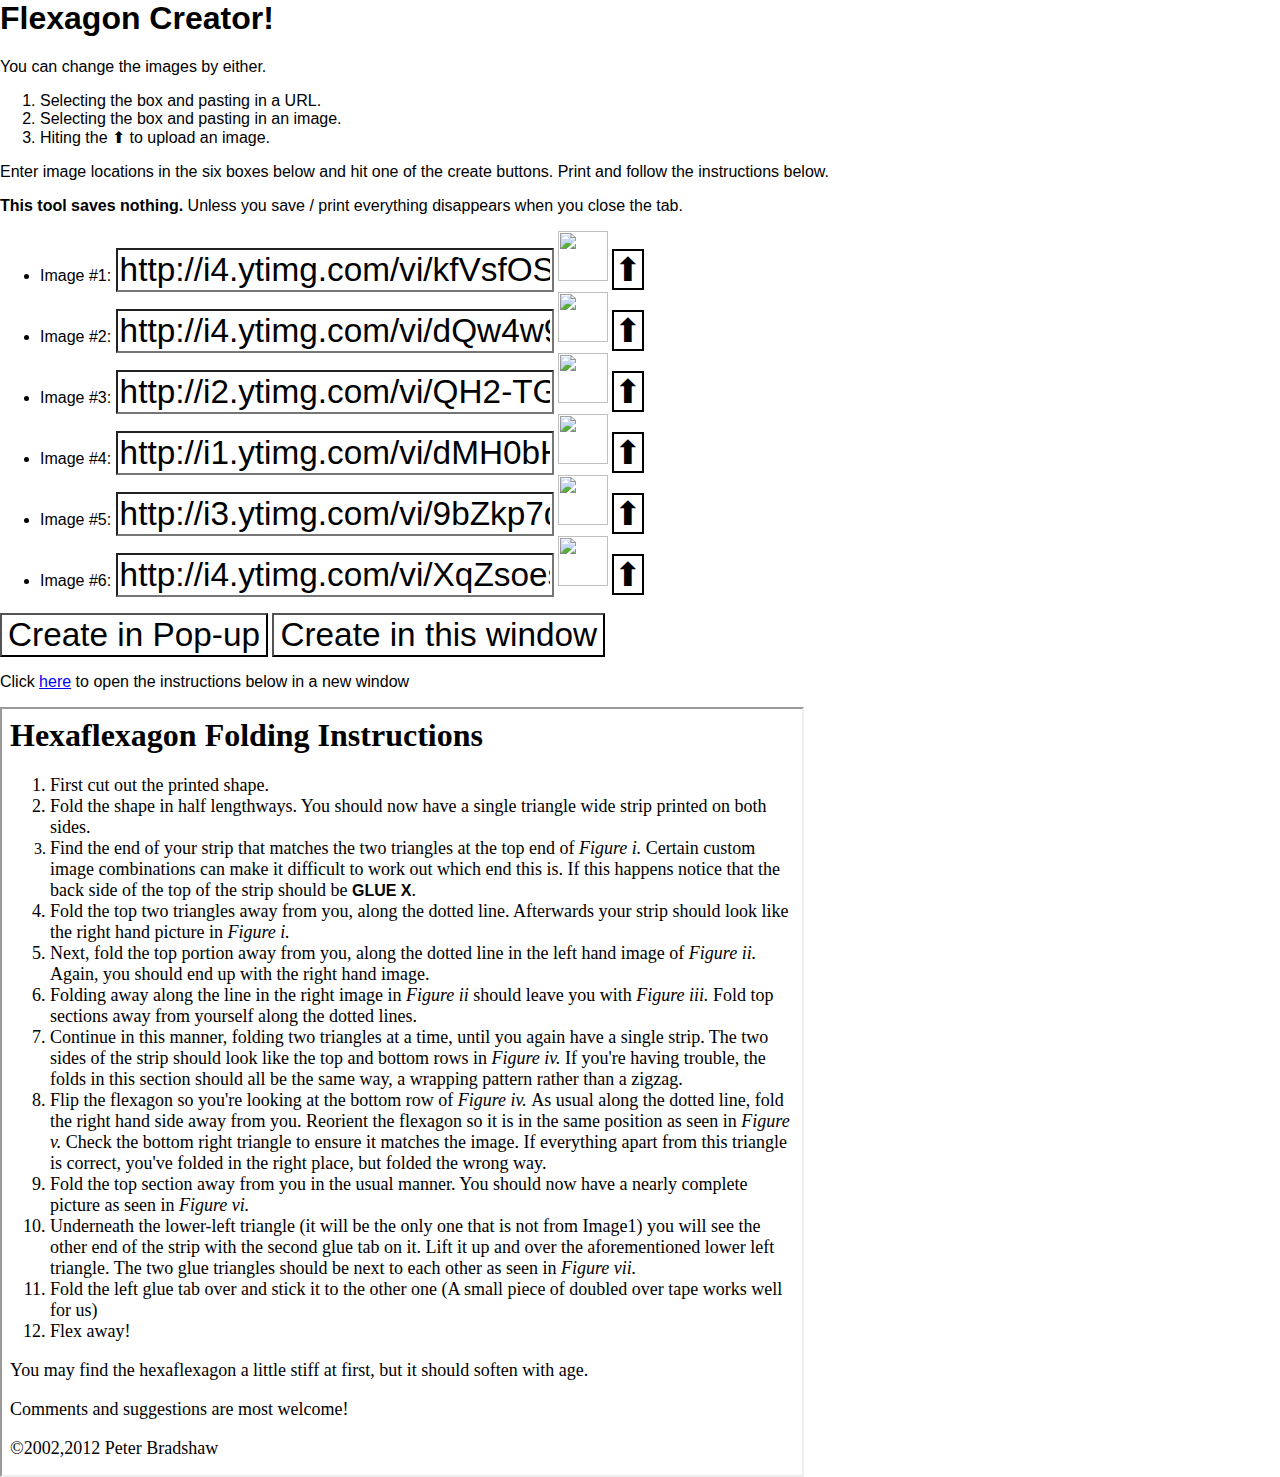
==== commit 3705a3ab: "New version with pasting and uploading." ====
--- a/toys/hexaflexagon/index.html
+++ b/toys/hexaflexagon/index.html
@@ -1,7 +1,7 @@
 <html>
 
 <head>
-    <meta http-equiv="content-type" content="text/html; charset=UTF-8" content=en>
+    <meta charset="UTF-8">
     <link href='styles/main.css' rel='stylesheet' type='text/css'>
     <script type="text/javascript" src="scripts/script.js"></script>
     <title>Flexagon Creator!</title>
@@ -10,29 +10,61 @@
 <body onload="myOnload()">
     <h1>Flexagon Creator!</h1>
     <p>
-        Enter image locations in the six boxes below and hit one of the create buttons. Print and follow the
-        instructions below.
+        You can change the images by either.
+    <ol>
+        <li>Selecting the box and pasting in a URL.
+        <li>Selecting the box and pasting in an image.
+        <li>Hiting the ⬆ to upload an image.
+    </ol>
+    Enter image locations in the six boxes below and hit one of the create buttons. Print and follow the
+    instructions below.
     </p>
+    <p><strong>This tool saves nothing.</strong> Unless you save / print everything disappears when you close the tab.
+    </p>
 
     <ul>
-        <li>Image #1: <input type="text" name="isrc1" id="isrc1" size="60"
-                value="http://i4.ytimg.com/vi/kfVsfOSbJY0/hqdefault.jpg" /><img id="image1" /><br />
-        <li>Image #2: <input type="text" name="isrc2" id="isrc2" size="60"
-                value="http://i4.ytimg.com/vi/dQw4w9WgXcQ/hqdefault.jpg" /><img id="image2" /><br />
-        <li>Image #3: <input type="text" name="isrc3" id="isrc3" size="60"
-                value="http://i2.ytimg.com/vi/QH2-TGUlwu4/hqdefault.jpg" /><img id="image3" /><br />
-        <li>Image #4: <input type="text" name="isrc4" id="isrc4" size="60"
-                value="http://i1.ytimg.com/vi/dMH0bHeiRNg/hqdefault.jpg" /><img id="image4" /><br />
-        <li>Image #5: <input type="text" name="isrc5" id="isrc5" size="60"
-                value="http://i3.ytimg.com/vi/9bZkp7q19f0/hqdefault.jpg" /><img id="image5" /><br />
-        <li>Image #6: <input type="text" name="isrc6" id="isrc6" size="60"
-                value="http://i4.ytimg.com/vi/XqZsoesa55w/hqdefault.jpg" /><img id="image6" /><br />
+        <li>Image #1: <input type="text" name="isrc1" id="isrc1" size="20"
+                value="http://i4.ytimg.com/vi/kfVsfOSbJY0/hqdefault.jpg" /><img class="imgpreview" id="image1" />
+            <label class="upload_label">
+                ⬆ <input class="file_input" type="file" accept="image/*" onchange="uploadImage(event)"
+                    data-image-id="1">
+            </label>
+        <li>Image #2: <input type="text" name="isrc2" id="isrc2" size="20"
+                value="http://i4.ytimg.com/vi/dQw4w9WgXcQ/hqdefault.jpg" /><img class="imgpreview" id="image2" />
+            <label class="upload_label">
+                ⬆ <input class="file_input" type="file" accept="image/*" onchange="uploadImage(event)"
+                    data-image-id="2">
+            </label>
+        <li>Image #3: <input type="text" name="isrc3" id="isrc3" size="20"
+                value="http://i2.ytimg.com/vi/QH2-TGUlwu4/hqdefault.jpg" /><img class="imgpreview" id="image3" />
+            <label class="upload_label">
+                ⬆ <input class="file_input" type="file" accept="image/*" onchange="uploadImage(event)"
+                    data-image-id="3">
+            </label>
+        <li>Image #4: <input type="text" name="isrc4" id="isrc4" size="20"
+                value="http://i1.ytimg.com/vi/dMH0bHeiRNg/hqdefault.jpg" /><img class="imgpreview" id="image4" />
+            <label class="upload_label">
+                ⬆ <input class="file_input" type="file" accept="image/*" onchange="uploadImage(event)"
+                    data-image-id="4">
+            </label>
+        <li>Image #5: <input type="text" name="isrc5" id="isrc5" size="20"
+                value="http://i3.ytimg.com/vi/9bZkp7q19f0/hqdefault.jpg" /><img class="imgpreview" id="image5" />
+            <label class="upload_label">
+                ⬆ <input class="file_input" type="file" accept="image/*" onchange="uploadImage(event)"
+                    data-image-id="5">
+            </label>
+        <li>Image #6: <input type="text" name="isrc6" id="isrc6" size="20"
+                value="http://i4.ytimg.com/vi/XqZsoesa55w/hqdefault.jpg" /><img class="imgpreview" id="image6" />
+            <label class="upload_label">
+                ⬆ <input class="file_input" type="file" accept="image/*" onchange="uploadImage(event)"
+                    data-image-id="6">
+            </label>
     </ul>
 
     <button onClick="runScript(false)">Create in Pop-up</button>
     <button onClick="runScript(true)">Create in this window</button>
     <div id="highlight">
-        <img id="highlight_img" src="images/people/1_ali.jpg" />
+        <img id="highlight_img" src="images/template.jpg" />
         <img id="highlight_overlay" src="images/template.jpg" />
     </div>
     <p>
--- a/toys/hexaflexagon/styles/main.css
+++ b/toys/hexaflexagon/styles/main.css
@@ -1,6 +1,6 @@
 body {
     font-family: arial, sans-serif;
-    font-size: 14pt;
+    font-size: 12pt;
     background-color: white;
     margin: 0px;
 }
@@ -20,10 +20,33 @@
     height: 173px;
 }
 
-#highlight_img {}
-
 #highlight_overlay {
     position: relative;
     top: -173px;
     opacity: 0.5;
+}
+
+button {
+    font-size: 25pt;
+    background-color: white;
+}
+
+input {
+    font-size: 25pt;
+    background-color: white;
+}
+
+.imgpreview {
+    height: 50px;
+    padding-left: 4px;
+}
+
+.file_input {
+    display: none;
+}
+
+.upload_label {
+    font-size: 25pt;
+    border: black 2px solid;
+    text-align: center;
 }